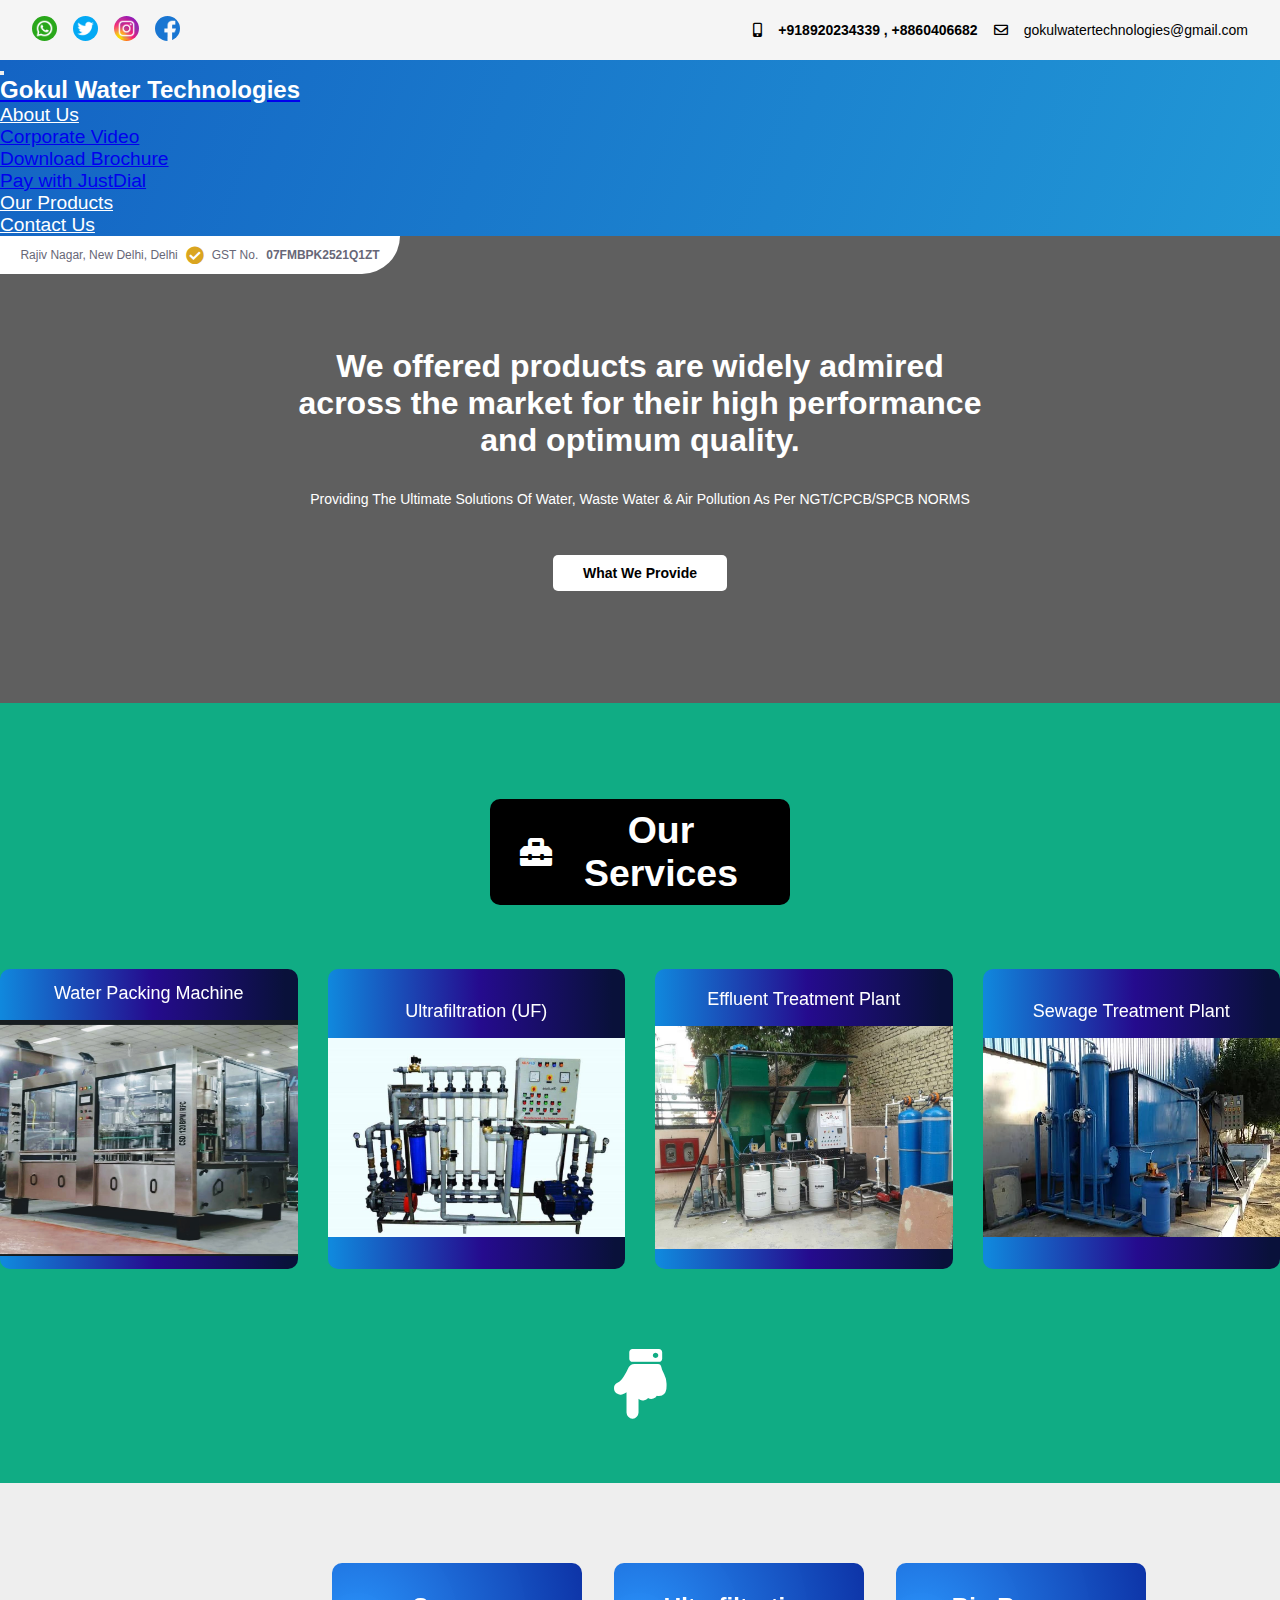
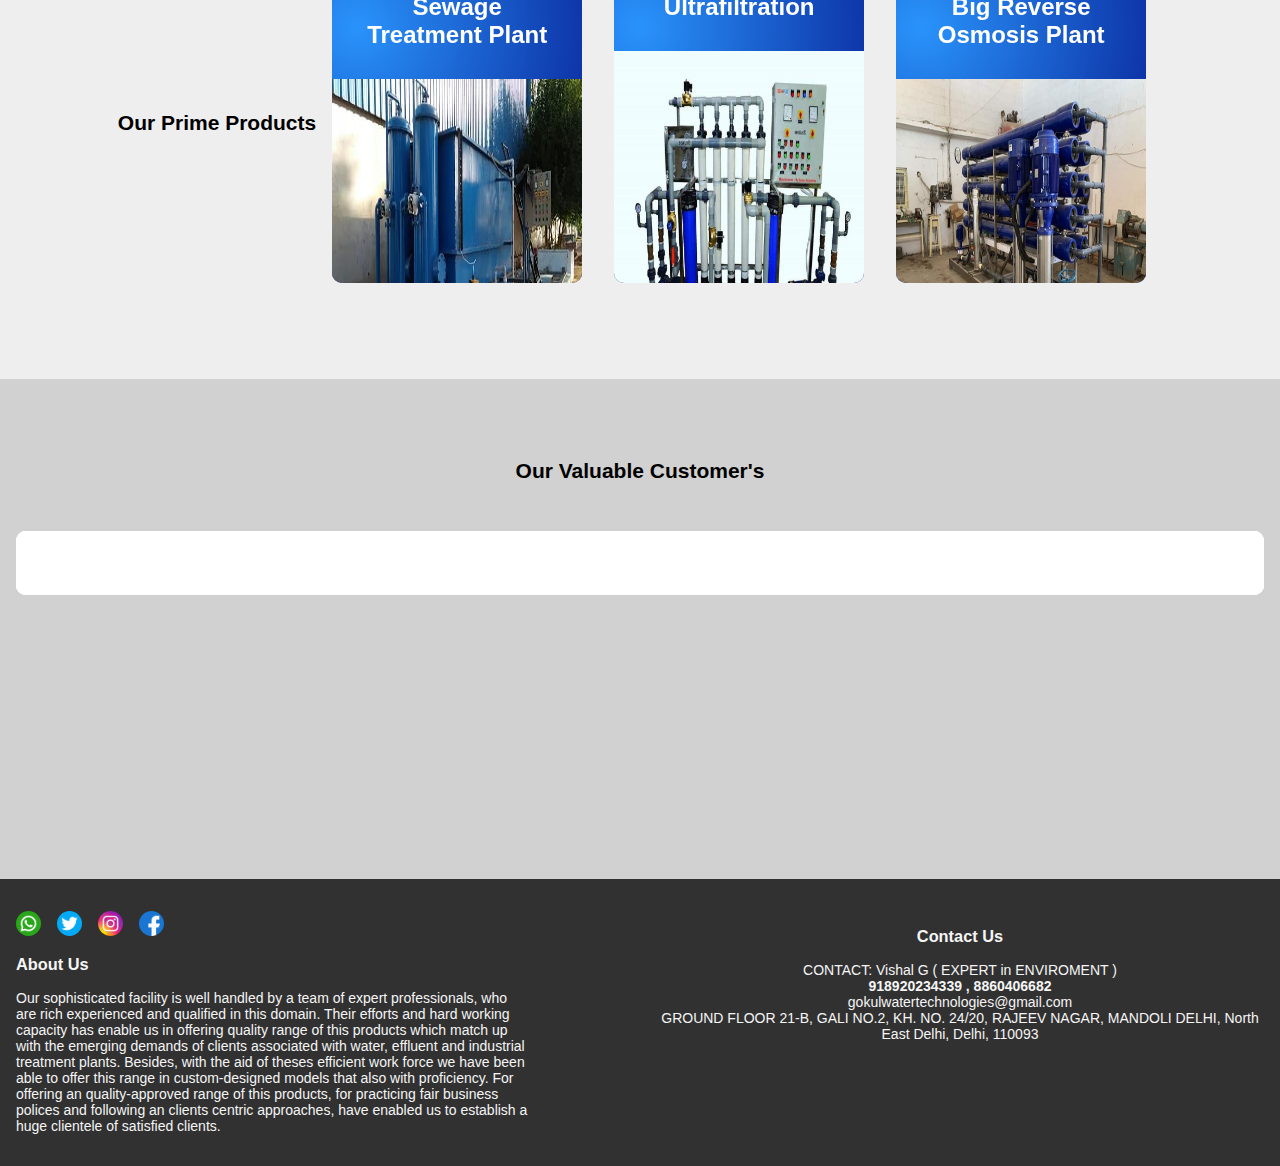
==== index.html @ 0e1e39be "aaa" ====
<!DOCTYPE html>
<html lang="en">

<head>
    <meta charset="UTF-8">
    <meta http-equiv="X-UA-Compatible" content="IE=edge">
    <meta name="viewport" content="width=device-width, initial-scale=1.0">
    <title>GokulWaterTechnologies</title>
    <link href="https://cdnjs.cloudflare.com/ajax/libs/font-awesome/5.13.0/css/all.min.css" rel="stylesheet">
    <!-- CSS only -->
    <link href="https://cdn.jsdelivr.net/npm/bootstrap@5.1.3/dist/css/bootstrap.min.css" rel="stylesheet" integrity="sha384-1BmE4kWBq78iYhFldvKuhfTAU6auU8tT94WrHftjDbrCEXSU1oBoqyl2QvZ6jIW3" crossorigin="anonymous">
    <!-- Link Swiper's CSS -->
    <link rel="stylesheet" href="https://unpkg.com/swiper/swiper-bundle.min.css" />

    <link rel="stylesheet" href="style.css">
    <!-- Demo styles -->
    <style>
        html,
        body {
            position: relative;
            height: 100%;
        }
        
        body {
            background: #eee;
            font-family: Helvetica Neue, Helvetica, Arial, sans-serif;
            font-size: 14px;
            color: #000;
            margin: 0;
            padding: 0;
        }
        
        .swiper {
            width: 100%;
            height: 100%;
        }
        
        .swiper-slide {
            text-align: center;
            font-size: 18px;
            background: #fff;
            /* Center slide text vertically */
            display: -webkit-box;
            display: -ms-flexbox;
            display: -webkit-flex;
            display: flex;
            -webkit-box-pack: center;
            -ms-flex-pack: center;
            -webkit-justify-content: center;
            justify-content: center;
            -webkit-box-align: center;
            -ms-flex-align: center;
            -webkit-align-items: center;
            align-items: center;
            border-radius: 10px;
            height: 20% !important;
        }
        
        .swiper-slide {
            display: flex;
            flex-direction: column;
            gap: 1rem;
            color: white;
            background-image: linear-gradient(89.4deg, rgba(16, 136, 221, 1) 1.2%, rgba(37, 11, 142, 1) 51.5%, rgba(9, 17, 58, 1) 95.7%) !important;
            height: 300px !important;
        }
        
        .swiper-slide {
            box-shadow: 0 0 20px black;
            padding: 2rem 0;
        }
        /* prime cards CSS */
        /* THE MAINCONTAINER HOLDS EVERYTHING */
        
        .maincontainer {
            position: relative;
            width: 250px;
            height: 320px;
            background: none;
            margin: 5rem 1rem;
        }
        /* THE CARD HOLDS THE FRONT AND BACK FACES */
        
        .thecard {
            position: absolute;
            top: 0;
            left: 0;
            width: 100%;
            height: 100%;
            border-radius: 10px;
            transform-style: preserve-3d;
            transition: all 0.8s ease;
        }
        /* THE PSUEDO CLASS CONTROLS THE FLIP ON MOUSEOVER AND MOUSEOUT */
        
        .thecard:hover {
            transform: rotateY(180deg);
        }
        /* THE FRONT FACE OF THE CARD, WHICH SHOWS BY DEFAULT */
        
        .thefront {
            position: absolute;
            top: 0;
            left: 0;
            width: 100%;
            height: 100%;
            border-radius: 10px;
            backface-visibility: hidden;
            overflow: hidden;
            background-image: radial-gradient(circle farthest-corner at 10% 20%, rgba(37, 145, 251, 0.98) 0.1%, rgba(0, 7, 128, 1) 99.8%);
            color: white;
        }
        /* THE BACK FACE OF THE CARD, WHICH SHOWS ON MOUSEOVER */
        
        .theback {
            position: absolute;
            top: 0;
            left: 0;
            width: 100%;
            height: 100%;
            border-radius: 10px;
            backface-visibility: hidden;
            overflow: hidden;
            background: black;
            color: white;
            text-align: center;
            transform: rotateY(180deg);
        }
        /*This block (starts here) is merely styling for the flip card, and is NOT an essential part of the flip code */
        
        .thefront h1,
        .theback h1 {
            font-family: 'zilla slab', sans-serif;
            padding: 30px;
            font-weight: bold;
            font-size: 24px;
            text-align: center;
        }
        
        .thefront p,
        .theback p {
            font-family: 'zilla slab', sans-serif;
            padding: 30px;
            font-weight: normal;
            font-size: 12px;
            text-align: center;
        }
        
        .theback p {
            padding: 0 10px;
        }
        /*This block (ends here) is merely styling for the flip card, and is NOT an essential part of the flip code */
        
        .thefront img {
            width: 100%;
            height: 100%;
        }
        /* Prime products section started */
        
        .prime-products {
            display: flex;
            align-items: center;
            justify-content: center;
        }
        
        .prime-title {
            margin: 2rem 0;
            text-align: center;
            font-weight: bold;
        }
        /* media queries started */
        
        @media(max-width:768px) {
            .maincontainer:nth-child(3) {
                display: none;
            }
        }
        
        @media(max-width:560px) {
            .maincontainer:nth-child(3) {
                display: unset;
            }
            .prime-products {
                flex-direction: column;
            }
            .maincontainer {
                margin: 1rem 0 !important;
            }
        }
        /* Prime products section end */
        /* clients section started */
        
        .clients {
            background-color: rgb(209, 209, 209);
            padding: 4rem 1rem;
            overflow-x: hidden;
            position:relative;
            height:500px !important;
        }
        
        .clients-heading {
            text-align: center;
            margin: 1rem 0;
        }
        
        .clients-img {
            height: 100% !important;
            width: 100% !important;
            background-image: none !important;
            box-shadow: unset;
            position:absolute;
        }
        /* clients section ended */
    </style>

</head>

<body>

    <section class="contact-us-section">


        <!-- social media area -->

        <div class="media-platform">
            <a href="https://wa.me/message/PNWFF75Y6M7HE1"><img src="assets/social media icons/whatsapp.png" alt="" srcset=""></i>
                <a href="#"><img src="assets/social media icons/twitter.png" alt="" srcset=""></i>
                    <a href="https://www.instagram.com/gokulwatertechnologies"><img src="assets/social media icons/instagram.png" alt="" srcset=""></i>
                        <a href="https://www.facebook.com/Gokulwatertechnologies-106810885209676"><img src="assets/social media icons/facebook.png" alt="" srcset=""></i>
                        </a>
        </div>
        <!-- this is the contact area -->

        <div class="contact-area">
            <i class="fas fa-mobile-alt"></i>
            <p class="tel"><b>+918920234339 , +8860406682</b></p>
            <i class="far fa-envelope"></i>
            <p class="email">gokulwatertechnologies@gmail.com</p>
        </div>

    </section>


    <header class="main-header">

        <nav class="navbar navbar-expand-lg navbar-light bg-light">
            <div class="container-fluid">
                <button class="navbar-toggler" type="button" data-bs-toggle="collapse" data-bs-target="#navbarNavDropdown" aria-controls="navbarNavDropdown" aria-expanded="false" aria-label="Toggle navigation">
                    <span class="navbar-toggler-icon"></span>
                </button>

                <div class="logo-side-left-top">

                    <a class="navbar-brand" href="#">
                        <h2 class="head-logo">Gokul Water Technologies</h2>
                    </a>

                </div>
                <div class="collapse navbar-collapse" id="navbarNavDropdown">
                    <ul class="navbar-nav">

                        <li class="nav-item dropdown">
                            <a class="nav-link dropdown-toggle" href="#" id="navbarDropdownMenuLink" role="button" data-bs-toggle="dropdown" aria-expanded="false">
                                About Us
                            </a>
                            <ul class="dropdown-menu" aria-labelledby="navbarDropdownMenuLink">
                                <li><a class="dropdown-item" href="#">Corporate Video</a></li>
                                <li><a class="dropdown-item" href="#">Download Brochure</a></li>
                                <li><a class="dropdown-item" href="#">Pay with JustDial</a></li>
                            </ul>
                        </li>

                        <li class="nav-item">
                            <a class="nav-link" href="products-catalogue.html">Our Products</a>
                        </li>
                        <li class="nav-item">
                            <a class="nav-link" href="contact-us-page.html">Contact Us</a>
                        </li>

                    </ul>
                </div>
            </div>
        </nav>
        <div class="line-design">
            <div class="gst-address">
                <p class="address-gst">Rajiv Nagar, New Delhi, Delhi</p>
                <p class="gst-no"><i class="fas fa-check-circle"></i> GST No. <b>07FMBPK2521Q1ZT</b></p>
            </div>
        </div>

    </header>

    <section class="hero">

        <div class="heading-area">
            <h2 class="heading">We offered products are widely admired across the market for their high performance and optimum quality.</h2>
            <p class="tagline">Providing The Ultimate Solutions Of Water, Waste Water & Air Pollution As Per NGT/CPCB/SPCB NORMS</p>

            <a href="#services" class="learn-more">What We Provide</a>
        </div>


    </section>

    <section id="services">
        <!-- Swiper -->
        <div class="hide-on-small swiper mySwiper large-d-size">
            <div class="swiper-heading-data">
                <i class="fas fa-toolbox"></i>
                <h3 class="swiper-heading">Our Services</h3>
            </div>
            <div class="swiper-wrapper">
                <div class="swiper-slide">
                    <p>Water Packing Machine</p>
                    <img src="assets/material-img/water-packing.jpeg" alt="" class="wallpaper">
                </div>
                <div class="swiper-slide slide-no-2">

                    <p>Ultrafiltration (UF)</p>
                    <img src="assets/material-img/UF.jpeg" alt="" class="wallpaper">
                </div>
                <div class="swiper-slide">
                    <p>Effluent Treatment Plant</p>
                    <img src="assets/material-img/ETP.jpeg" alt="" class="wallpaper">
                </div>
                <div class="swiper-slide">
                    <p>Sewage Treatment Plant</p>
                    <img src="assets/material-img/Sewage-plant.jpeg" alt="" class="wallpaper">
                </div>
                <div class="swiper-slide">
                    <p>Big Reverse Osmosis Plant</p>
                    <img src="assets/material-img/RO.jpeg" alt="" class="wallpaper">
                </div>

            </div>
            <div class="swiper-pagination"></div>


        </div>


        <!-- Swiper -->
        <div class="hide-on-big swiper mySwiper large-d-size">
            <div class="swiper-heading-data">
                <i class="fas fa-toolbox"></i>
                <h3 class="swiper-heading">Our Services</h3>
            </div>
            <div class="swiper-wrapper">
                <div class="swiper-slide">
                    <p>Water Packing Machine</p>
                    <img src="assets/material-img/water-packing.jpeg" alt="" class="wallpaper">
                </div>
                <div class="swiper-slide slide-no-2">

                    <p>Ultrafiltration (UF)</p>
                    <img src="assets/material-img/UF.jpeg" alt="" class="wallpaper">
                </div>
                <div class="swiper-slide">
                    <p>Effluent Treatment Plant</p>
                    <img src="assets/material-img/ETP.jpeg" alt="" class="wallpaper">
                </div>
                <div class="swiper-slide">
                    <p>Sewage Treatment Plant</p>
                    <img src="assets/material-img/Sewage-plant.jpeg" alt="" class="wallpaper">
                </div>
                <div class="swiper-slide">
                    <p>Big Reverse Osmosis Plant</p>
                    <img src="assets/material-img/RO.jpeg" alt="" class="wallpaper">

                </div>

            </div>
            <div class="swiper-pagination"></div>


        </div>


        <i id="down-hand" class="fas fa-hand-point-down"></i>



    </section>

    <section id="prime-section" class="prime-products">

        <h2 class="prime-title">Our Prime Products</h2>

        <div class="maincontainer">

            <div class="thecard">

                <div class="thefront">
                    <h1>Sewage Treatment Plant</h1>
                    <img src="assets/material-img/Sewage-plant.jpeg" alt="" srcset="">

                </div>

                <div class="theback">
                    <h1>Sewage Treatment Plant</h1>
                    <p>Sewage treatment is a type of wastewater treatment which aims to remove contaminants from sewage to produce an effluent that is suitable for discharge to the surrounding environment or an intended reuse application, thereby preventing
                        water pollution from raw sewage discharges.</p>
                </div>

            </div>
        </div>

        <!-- second card -->

        <div class="maincontainer">

            <div class="thecard">

                <div class="thefront">
                    <h1>Ultrafiltration</h1>
                    <img src="assets/material-img/UF.jpeg" alt="" srcset="">

                </div>

                <div class="theback">
                    <h1>Ultrafiltration</h1>
                    <p>Ultrafiltration is one membrane filtration process that serves as a barrier to separate harmful bacteria, viruses, and other contaminants from clean water.</p>
                </div>

            </div>
        </div>

        <!-- third card -->

        <div class="maincontainer">

            <div class="thecard">

                <div class="thefront">
                    <h1>Big Reverse Osmosis Plant</h1>
                    <img src="assets/material-img/RO.jpeg" alt="" srcset="">

                </div>

                <div class="theback">

                    <h1>Big Reverse Osmosis Plant</h1>
                    <p>Reverse Osmosis is a particular filtration process which utilizes a semipermeable, porous membrane which only enables clear water to move through it, removing the impurities and large molecules.
                    </p>
                </div>

            </div>
        </div>

    </section>



    <section class="clients">
        <h2 class="clients-heading">Our Valuable Customer's</h2>

        <!-- Swiper -->
        <div class="client-slides mySwiper">
            <div class="swiper-wrapper clients-wrapper">

                <img src="clients-section-img/origin-client-2.png" alt="" class="swiper-slide clients-img">
                <img src="clients-section-img/origin-client-3.webp" alt="" class="swiper-slide clients-img">
                <img src="clients-section-img/origin-client-1.jpg" alt="" class="swiper-slide clients-img">
                <img src="clients-section-img/origin-client-4.png" alt="" class="swiper-slide clients-img">
                <img src="clients-section-img/origin-client-5.png" alt="" class="swiper-slide clients-img">
            </div>
            <div class="swiper-pagination"></div>
        </div>

    </section>

    <section class="footer">
        <div class="about-us-footer">

            <!-- social media area -->

            <div class="media-platform bottom-media-platform">
                <a href="#"><img src="assets/social media icons/whatsapp.png" alt="" srcset=""></i>
                    <a href="#"><img src="assets/social media icons/twitter.png" alt="" srcset=""></i>
                        <a href="#"><img src="assets/social media icons/instagram.png" alt="" srcset=""></i>
                            <a href="#"><img src="assets/social media icons/facebook.png" alt="" srcset=""></i>
                            </a>
            </div>
            <h3 class="about-bottom-title">About Us</h3>
            <p class="about-us-bottom">
                Our sophisticated facility is well handled by a team of expert professionals, who are rich experienced and qualified in this domain. Their efforts and hard working capacity has enable us in offering quality range of this products which match up with the
                emerging demands of clients associated with water, effluent and industrial treatment plants. Besides, with the aid of theses efficient work force we have been able to offer this range in custom-designed models that also with proficiency.
                For offering an quality-approved range of this products, for practicing fair business polices and following an clients centric approaches, have enabled us to establish a huge clientele of satisfied clients.
            </p>
        </div>

        <div class="contact-us-footer">

            <h3 class="contact-bottom-title">Contact Us</h3>
            <p>CONTACT: Vishal G ( EXPERT in ENVIROMENT )</p>
            <p><b>918920234339 , 8860406682</b></p>
            <p>gokulwatertechnologies@gmail.com</p>
            <p>GROUND FLOOR 21-B, GALI NO.2, KH. NO. 24/20, RAJEEV
                NAGAR, MANDOLI DELHI, North East Delhi, Delhi, 110093</p>
        </div>
    </section>

    <!-- Swiper JS -->
    <script src="https://unpkg.com/swiper/swiper-bundle.min.js"></script>


    <!-- Initialize Swiper -->
    <script>
        var swiper = new Swiper(".swiper", {
            slidesPerView: 4,
            spaceBetween: 30,
            freeMode: true,
            pagination: {
                el: ".swiper-pagination",
                clickable: false,
            },
        });
    </script>

    <script>
        var swiper = new Swiper(".hide-on-big", {
            slidesPerView: 2,
            spaceBetween: 30,
            freeMode: true,
            pagination: {
                el: ".swiper-pagination",
                clickable: false,
            },
        });
    </script>

    <!-- Initialize Swiper -->
    <script>
        var swiper = new Swiper(".client-slides", {
            slidesPerView: 3,
            spaceBetween: 30,
            autoplay: {
                delay: 2500,
                disableOnInteraction: false,
            },
            freeMode: true,
            pagination: {
                el: ".swiper-pagination",
                clickable: true,
            },
        });
    </script>

    <!-- JavaScript Bundle with Popper -->
    
    <script src="https://cdn.jsdelivr.net/npm/bootstrap@5.1.3/dist/js/bootstrap.bundle.min.js" integrity="sha384-ka7Sk0Gln4gmtz2MlQnikT1wXgYsOg+OMhuP+IlRH9sENBO0LRn5q+8nbTov4+1p" crossorigin="anonymous">
    </script>

<script src="//code.tidio.co/8vbudxd8siwfunxlem0ukpvy9tqtyxr3.js" async></script>

<script src="main.js"></script>

<script src="client-side.js"></script>
</body>

</html>
---- style.css ----
* {
        margin: 0;
        padding: 0;
        box-sizing: border-box;
    }
    
    .navbar {
        background-image: linear-gradient(111.5deg, rgba(20, 100, 196, 1) 0.4%, rgba(33, 152, 214, 1) 100.2%);
        background-image: linear-gradient(111.5deg, rgba(20, 100, 196, 1) 0.4%, rgba(33, 152, 214, 1) 100.2%);
    }
    
    .main-header {
        position: relative;
    }
    /* contact section started */
    
    .contact-us-section {
        display: flex;
        justify-content: space-between;
        align-items: center;
        padding: 1rem 2rem;
        background-color: whitesmoke;
    }
    
    .contact-area {
        display: flex;
        align-items: center;
        gap: 1rem;
    }
    
    .media-platform {
        display: flex;
        gap: 1rem;
    }
    
    .media-platform a img {
        height: 25px;
        border-radius: 50%;
    }
    
    .tel,
    .email {
        margin-bottom: 0;
    }
    
    @media (max-width:768px) {
        .contact-area {
            display: none;
        }
        .contact-us-section {
            justify-content: center;
        }
    }
    /* contact section ended */
    /* header section started */
    
    .navbar-collapse {
        justify-content: flex-end;
    }
    
    .nav-item a {
        font-size: 1.2rem;
    }
    
    .nav-link {
        color: white !important;
    }
    
    .nav-link:hover {
        border-bottom: 2px solid white;
    }
    
    .gst-address {
        display: flex;
        gap: 0.5rem;
        justify-content: center;
        align-items: center;
    }
    
    p {
        margin-bottom: 0;
    }
    
    .navbar {
        background-color: #fff !important;
    }
    
    .gst-address p {
        font-size: 12px;
        color: #676777;
        padding: 10px 0;
    }
    
    .head-logo {
        font-size: 1.3rem !important;
    }
    
    .fa-check-circle {
        color: goldenrod;
        font-size: large;
    }
    
    .gst-no {
        display: flex;
        align-items: center;
        gap: .5rem;
    }
    
    .line-design {
        background-color: white;
        /* padding: 1rem 0; */
        width: 400px;
        position: absolute;
        border-bottom-right-radius: 4rem;
    }
    
    .logo-side-left-top {
        display: flex;
        align-items: center;
    }
    
    .head-logo {
        margin-bottom: 0;
        font-family: Impact, Haettenschweiler, 'Arial Narrow Bold', sans-serif;
        color: white;
    }
    
    @media (min-width:425px) {
        .head-logo {
            font-size: 1.5rem !important;
        }
    }
    
    @media (max-width:991px) {
        .container-fluid {
            flex-direction: row-reverse;
        }
    }
    
    @media(max-width:425px) {
        .line-design {
            width: 100%;
            border-radius: unset;
        }
    }

    .swiper-slide{

        box-shadow: unset !important;
    }


    /* header section ended */
    /* section hero started */
    
    .hero {
        background: url(assets/background-img/background-hero.jpg), rgba(0, 0, 0, 0.6);
        /* height: 90vh; */
        background-size: cover;
        padding-bottom: 7rem;
        background-blend-mode: darken;
    }
    
    .learn-more {
        padding: 10px 30px;
        background-color: white;
        text-decoration: none;
        color: black;
        font-weight: bold;
        border-radius: 5px;
    }
    
    .learn-more:hover {
        transform: scale(1.1);
        transition: .3s;
    }
    
    .tagline {
        margin-bottom: 1rem;
    }
    
    .swiper-pagination-bullets {
        display: none;
    }
    
    .heading-area {
        text-align: center;
        color: white;
        display: block;
        margin: 0 auto;
        padding-top: 5rem;
        padding-right: 2rem;
        padding-left: 2rem;
        display: flex;
        flex-direction: column;
        gap: 2rem;
        align-items: center;
    }
    
    .heading {
        font-size: xx-large;
    }
    
    .swiper-heading-data {
        text-align: center;
        margin: 2.5rem 0;
        /* text-transform: uppercase; */
        font-size: xx-large;
        background-color: black;
        color: white;
        display: block;
        margin: 2em auto;
        padding: 10px 30px;
        width: 300px;
        border-radius: 10px;
        display: flex;
        align-items: center;
        gap: 10px;
        justify-content: center;
    }
    
    h3 {
        margin-bottom: 0;
    }
    
    .swiper-slide img {
        height: 100%;
        width: 100%;
    }
    
    .fa-hand-point-down {
        font-size: 70px;
        display: block;
        margin: 3rem 0;
        text-align: center;
        animation: blow-down 2s infinite;
        color: white;
    }
    
    @keyframes blow-down {
        0% {
            opacity: 0;
        }
        40% {
            transform: translateY(1rem);
            opacity: 1;
        }
    }
    
    #services {
        /* background-image: linear-gradient(109.6deg, rgba(255, 174, 0, 1) 11.2%, rgba(255, 0, 0, 1) 100.2%); */
        /* background-color: rgb(37, 37, 255); */
        background-color: #10ac84;
        padding-bottom: 1rem;
        position: relative;
    }
    
    .swiper-free-mode {
        padding: 2rem 0;
    }
    
    .contact-bottom-title {
        margin-bottom: 1rem;
    }
    
    .prime-products {
        margin-bottom: 1rem;
    }
    
    @media (min-width:880px) {
        .heading {
            width: 700px;
            padding-top: 2rem;
        }
    }
    
    @media (max-width:880px) {
        .items-slides {
            height: 200px !important;
        }
    }
    
    @media (max-width:700px) {
        .items-slides p {
            font-size: 15px !important;
        }
    }
    
    @media (max-width:645px) {
        .hide-on-small {
            display: none;
        }
        .swiper-heading-data {
            margin: 1.5em auto;
        }
    }
    
    @media (min-width:646px) {
        .hide-on-big {
            display: none;
        }
    }
    /* section hero ended */
    /* footer section started */
    
    .footer {
        padding: 2rem 0;
        background-color: rgb(49, 49, 49);
        display: grid;
        grid-template-columns: 1fr 1fr;
        color: whitesmoke;
    }
    
    .bottom-media-platform {
        margin-left: 1rem;
    }
    
    .about-us-bottom,
    .about-bottom-title {
        width: 80%;
        margin-top: 1rem;
        margin-left: 1rem;
    }
    
    .contact-us-footer {
        text-align: center;
        padding: 1rem;
    }
    
    h3 {
        margin-bottom: 0;
    }
    
    @media (max-width:770px) {
        .about-bottom-title,
        .about-us-bottom {
            margin-left: 0;
            padding: 0 2rem;
        }
    }
    
    @media (max-width:850px) {
        .footer {
            display: flex;
            flex-direction: column;
        }
        .about-us-bottom {
            width: 100%;
        }
    }
    /* footer section ended */
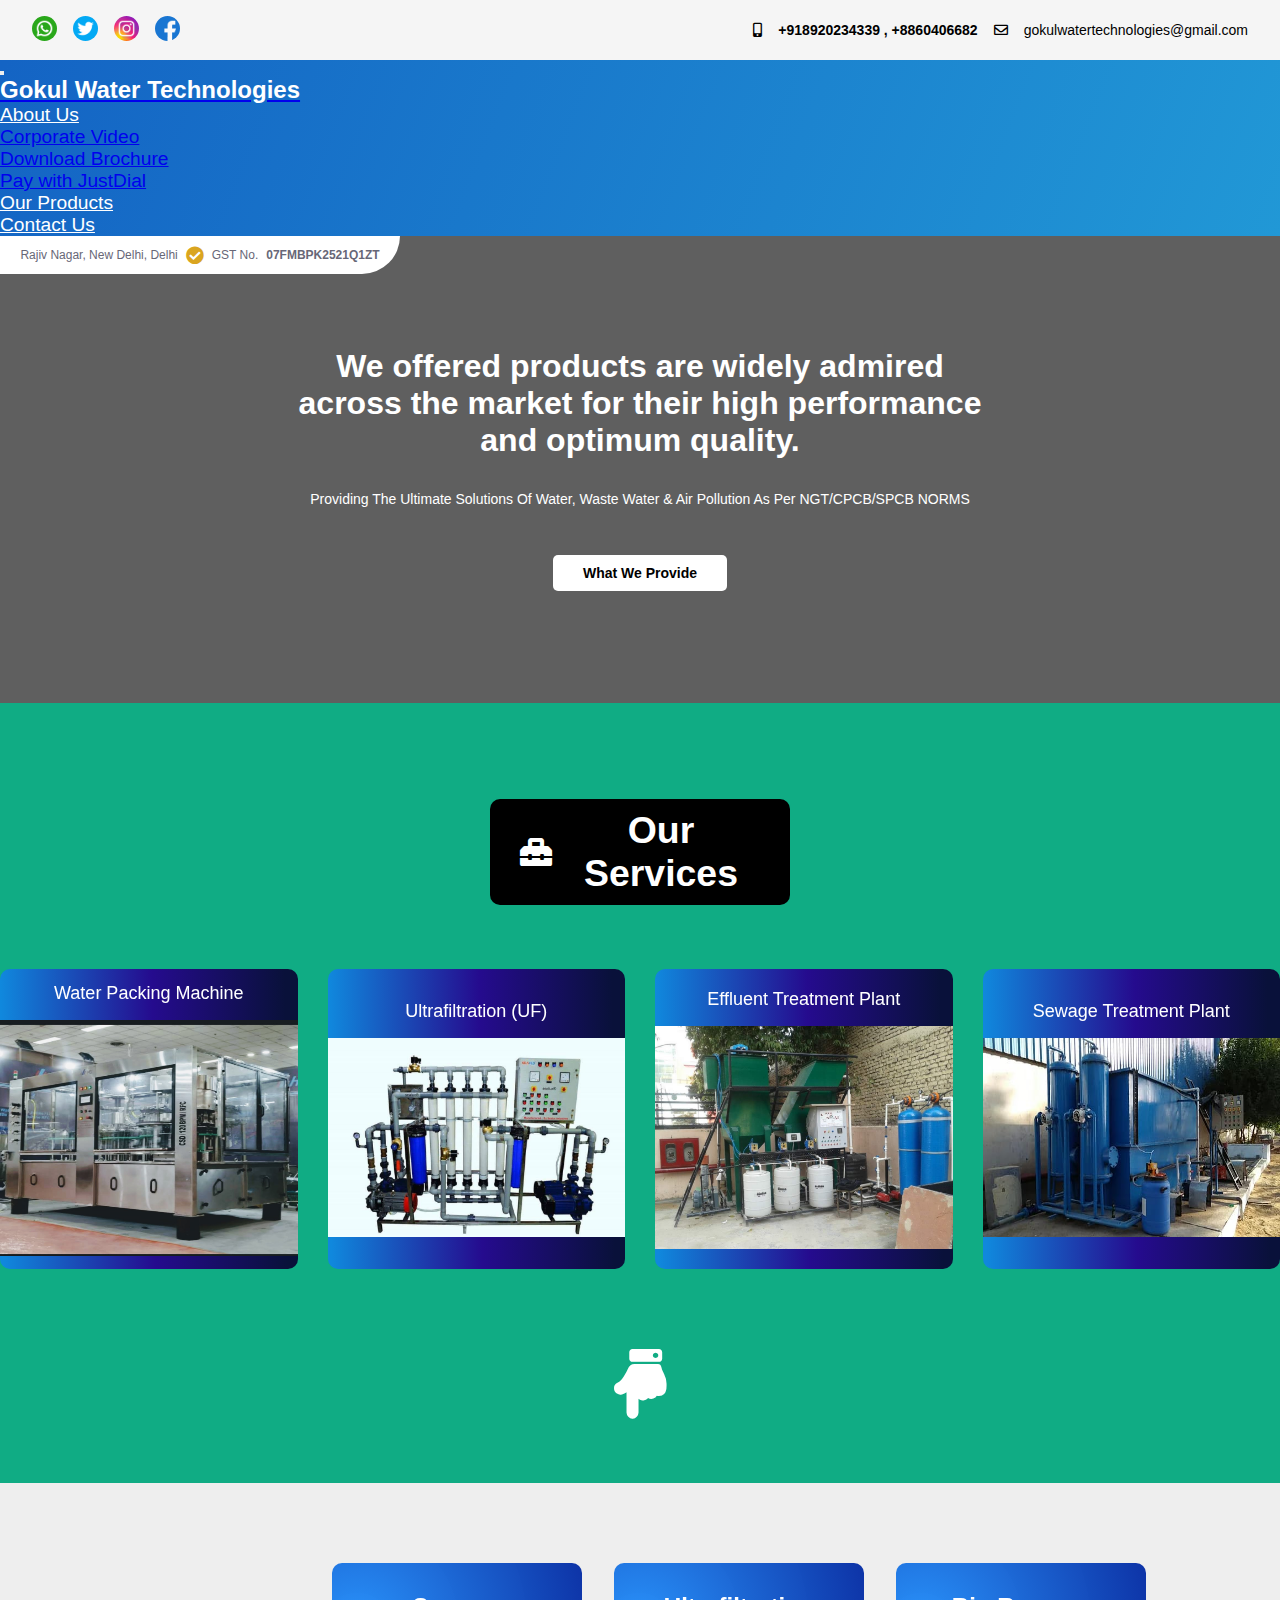
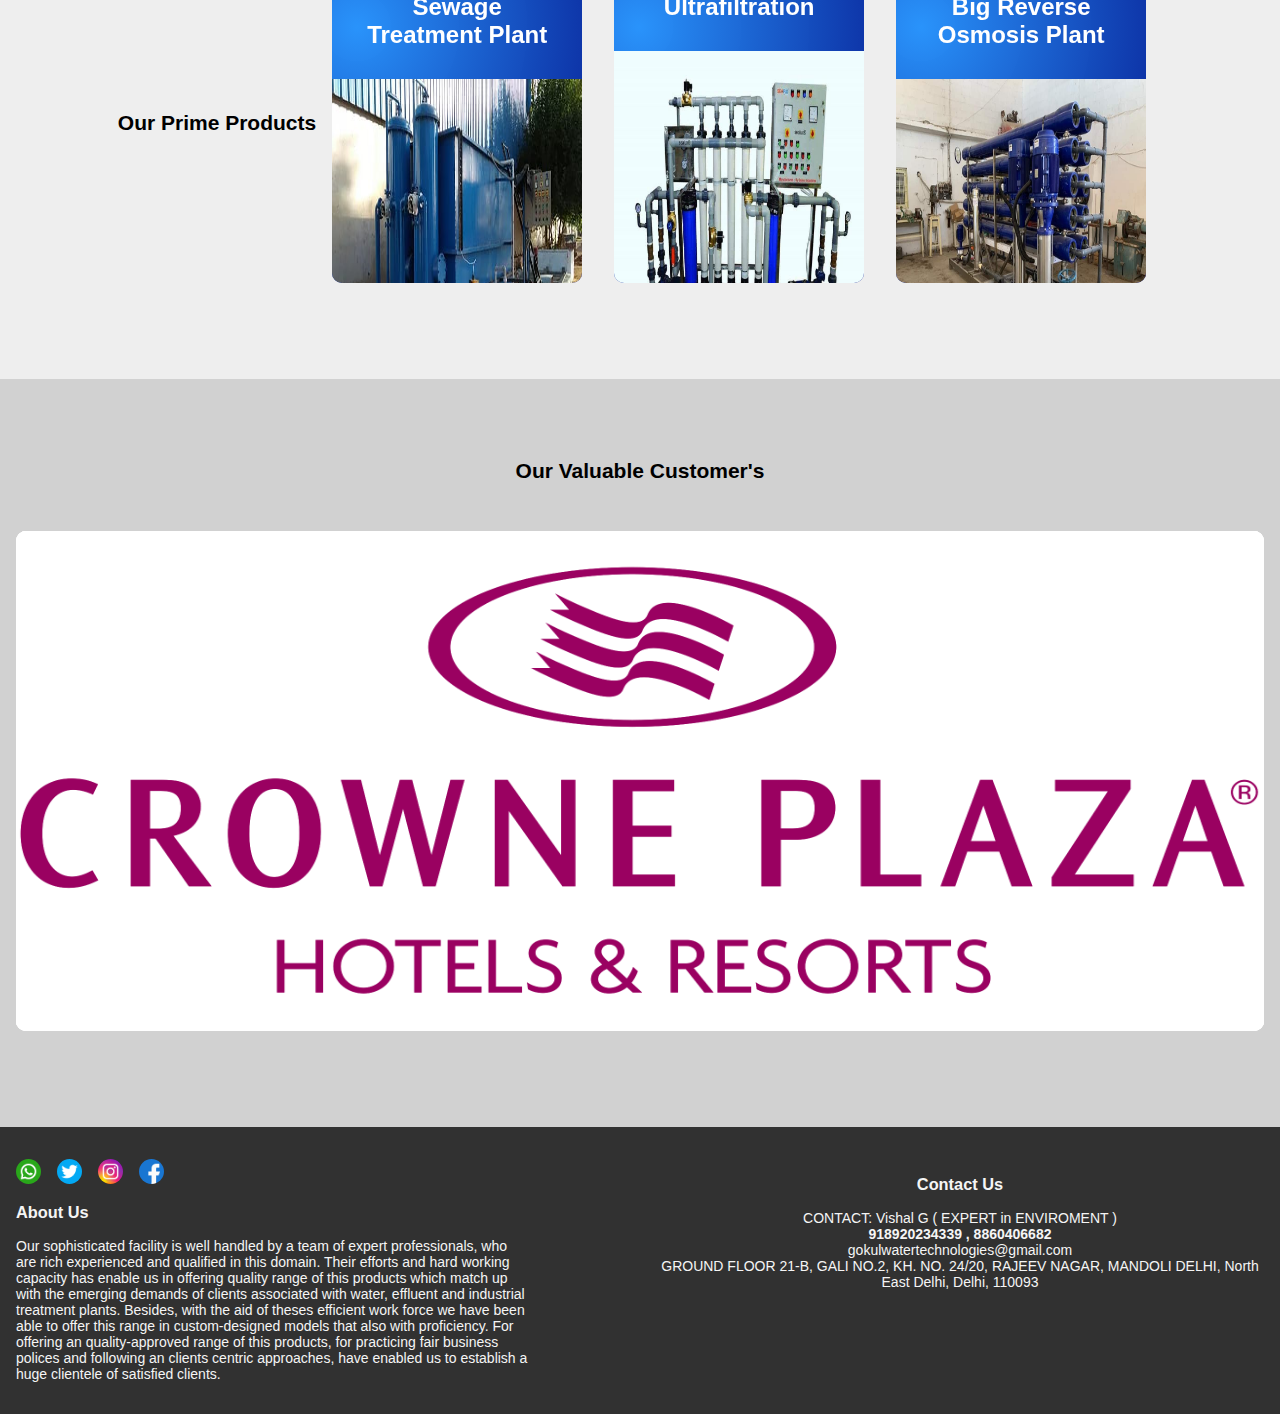
==== commit 96d4e6d1: "aa" ====
--- a/index.html
+++ b/index.html
@@ -195,7 +195,6 @@
             padding: 4rem 1rem;
             overflow-x: hidden;
             position:relative;
-            height:500px !important;
         }
         
         .clients-heading {
@@ -209,6 +208,10 @@
             background-image: none !important;
             box-shadow: unset;
             position:absolute;
+        }
+        
+        .clients-wrapper{
+            height:500px !important;
         }
         /* clients section ended */
     </style>
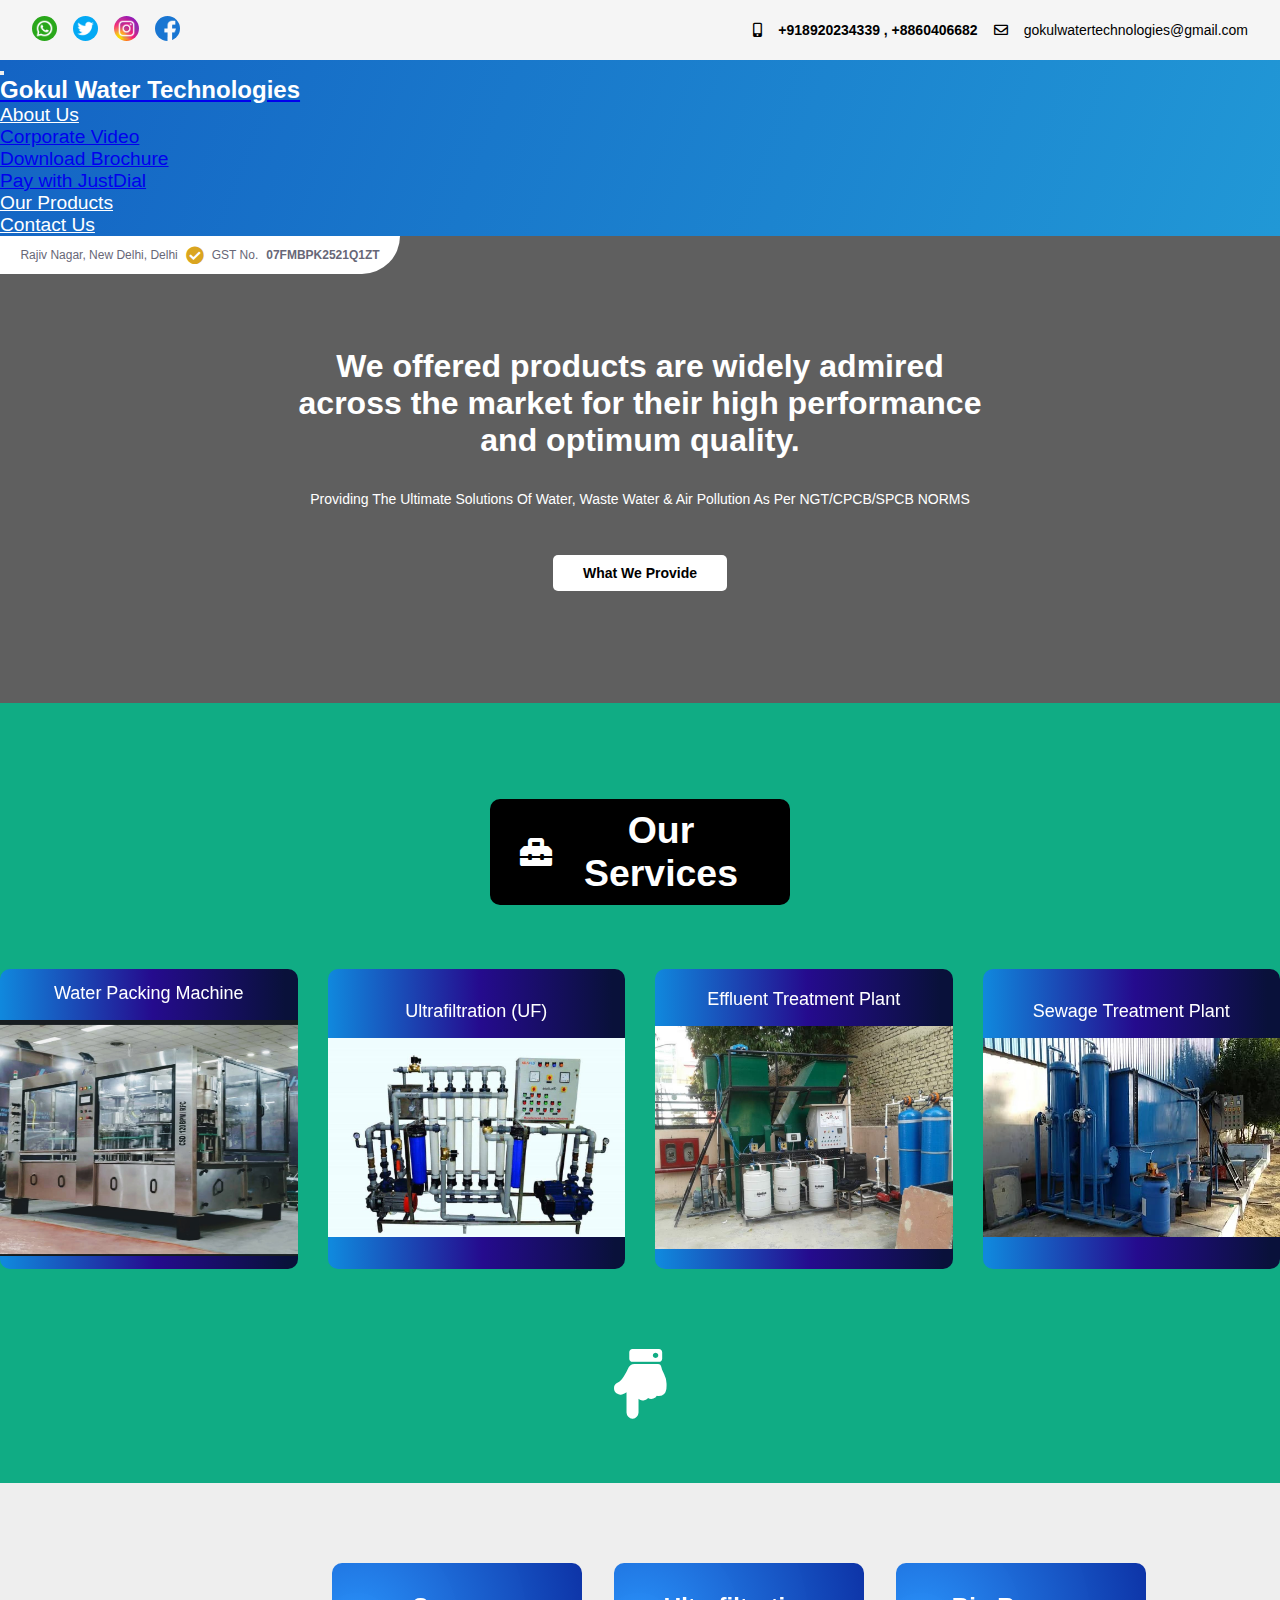
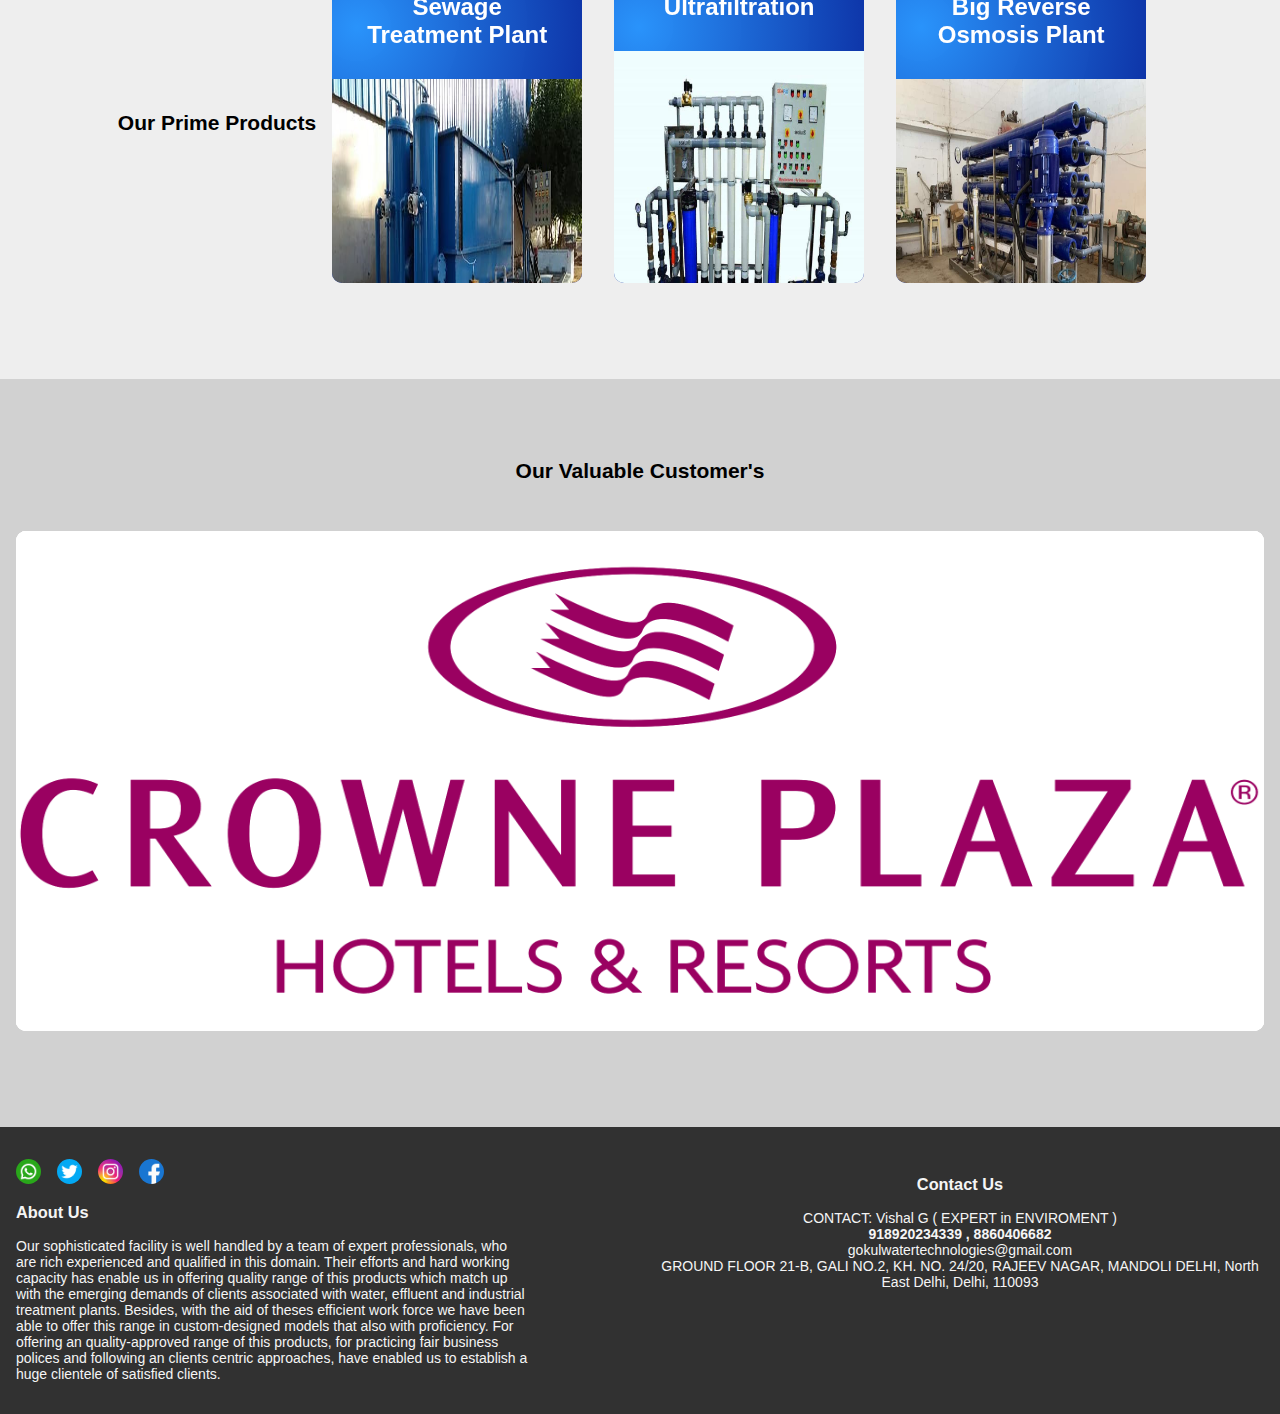
==== commit 0afeb797: "dasdadasd" ====
--- a/index.html
+++ b/index.html
@@ -194,7 +194,7 @@
             background-color: rgb(209, 209, 209);
             padding: 4rem 1rem;
             overflow-x: hidden;
-            position:relative;
+            
         }
         
         .clients-heading {
@@ -212,6 +212,7 @@
         
         .clients-wrapper{
             height:500px !important;
+            position:relative;
         }
         /* clients section ended */
     </style>
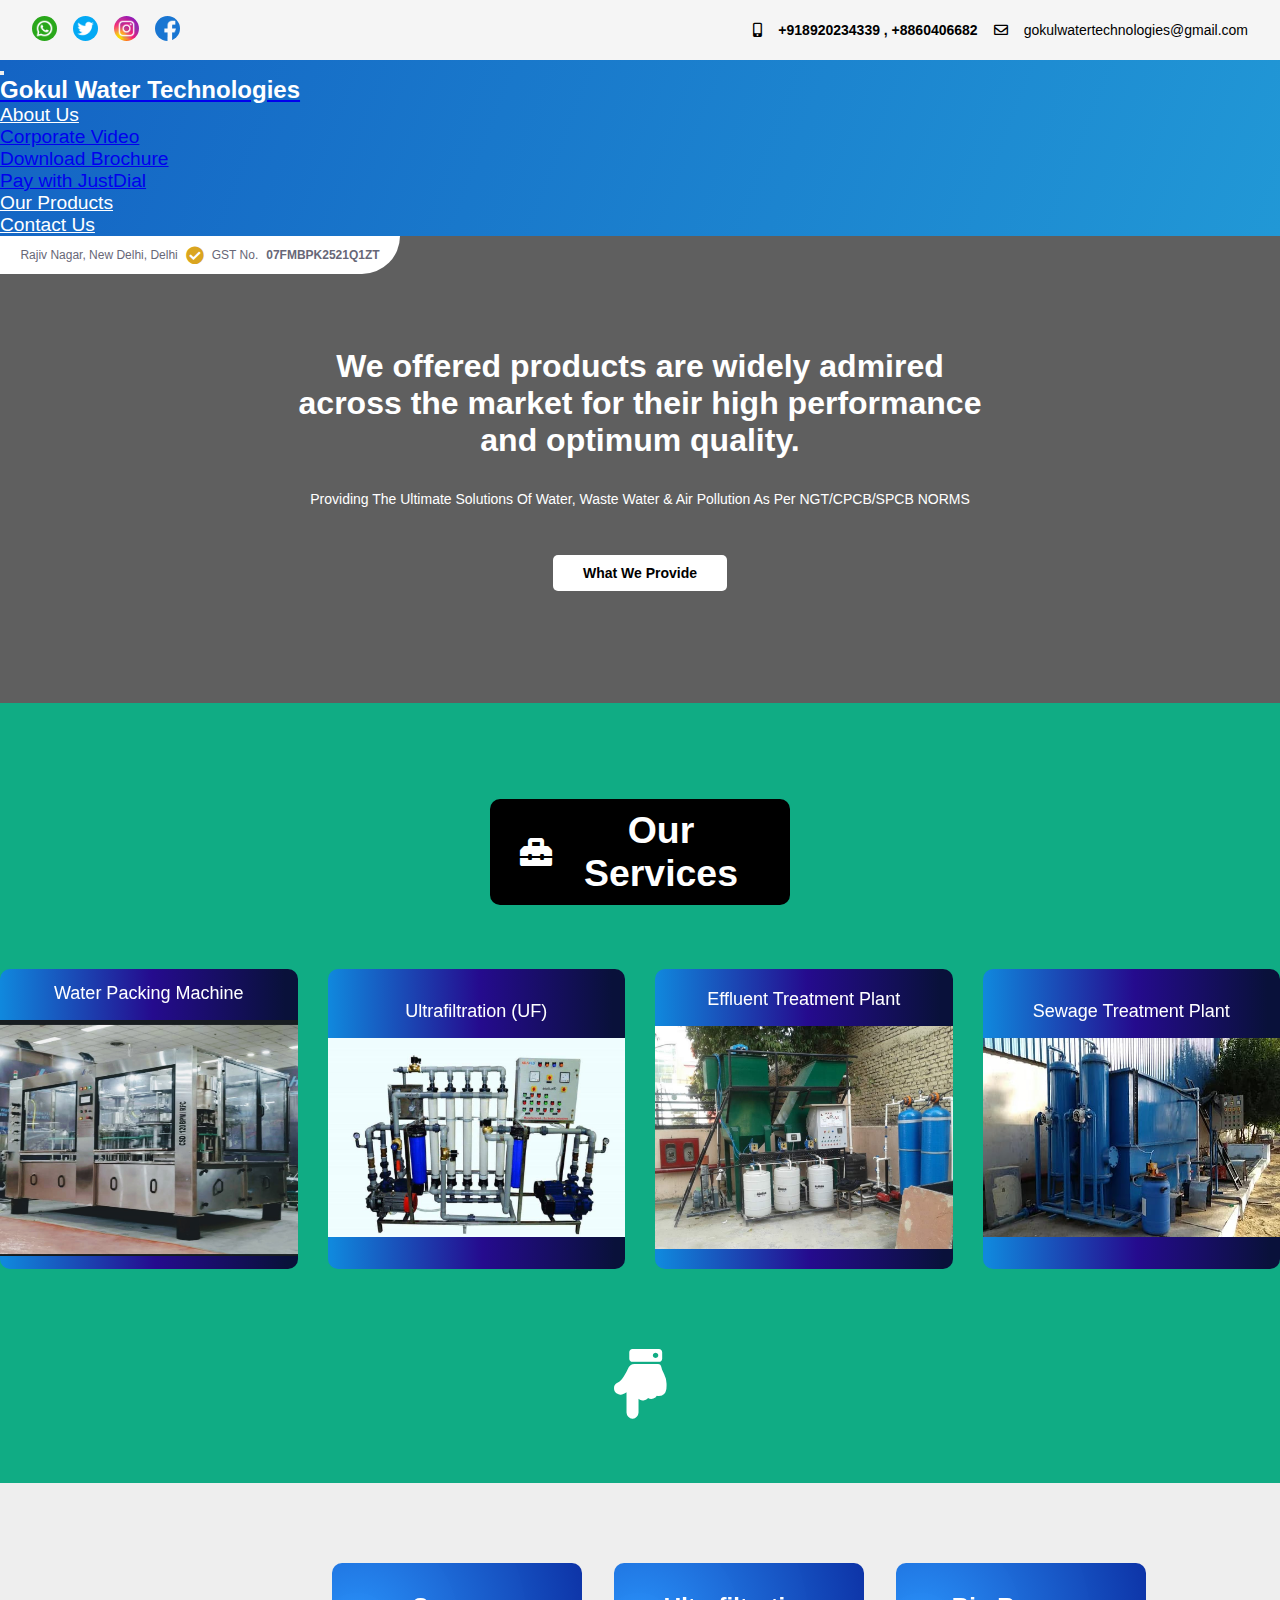
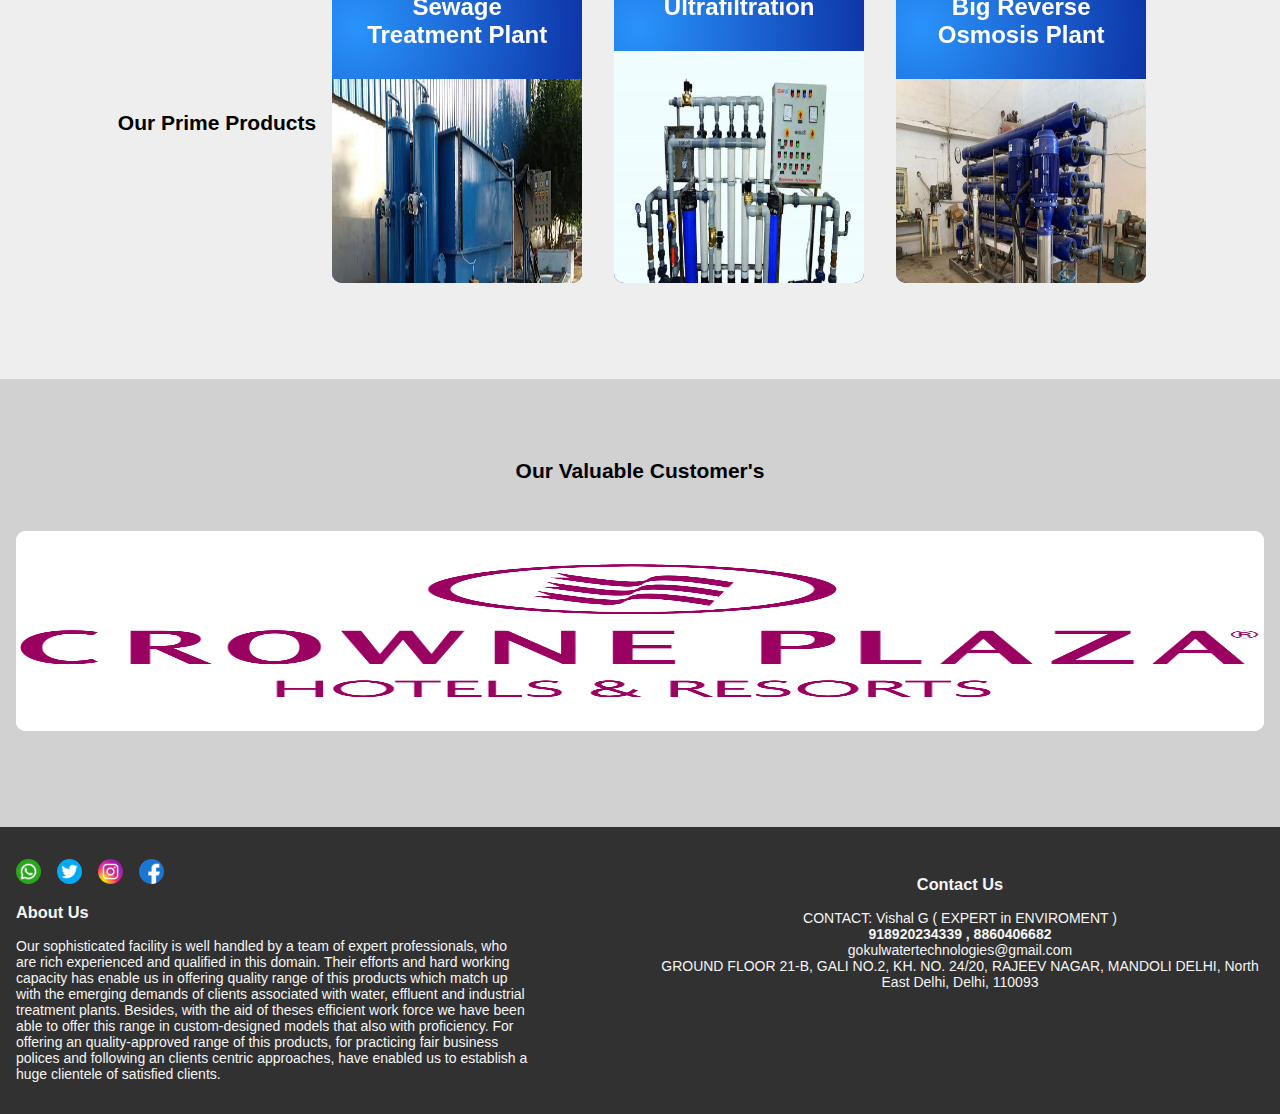
==== commit 8b3d76ac: "dsafsdfsdf" ====
--- a/index.html
+++ b/index.html
@@ -211,7 +211,7 @@
         }
         
         .clients-wrapper{
-            height:500px !important;
+            height:200px !important;
             position:relative;
         }
         /* clients section ended */
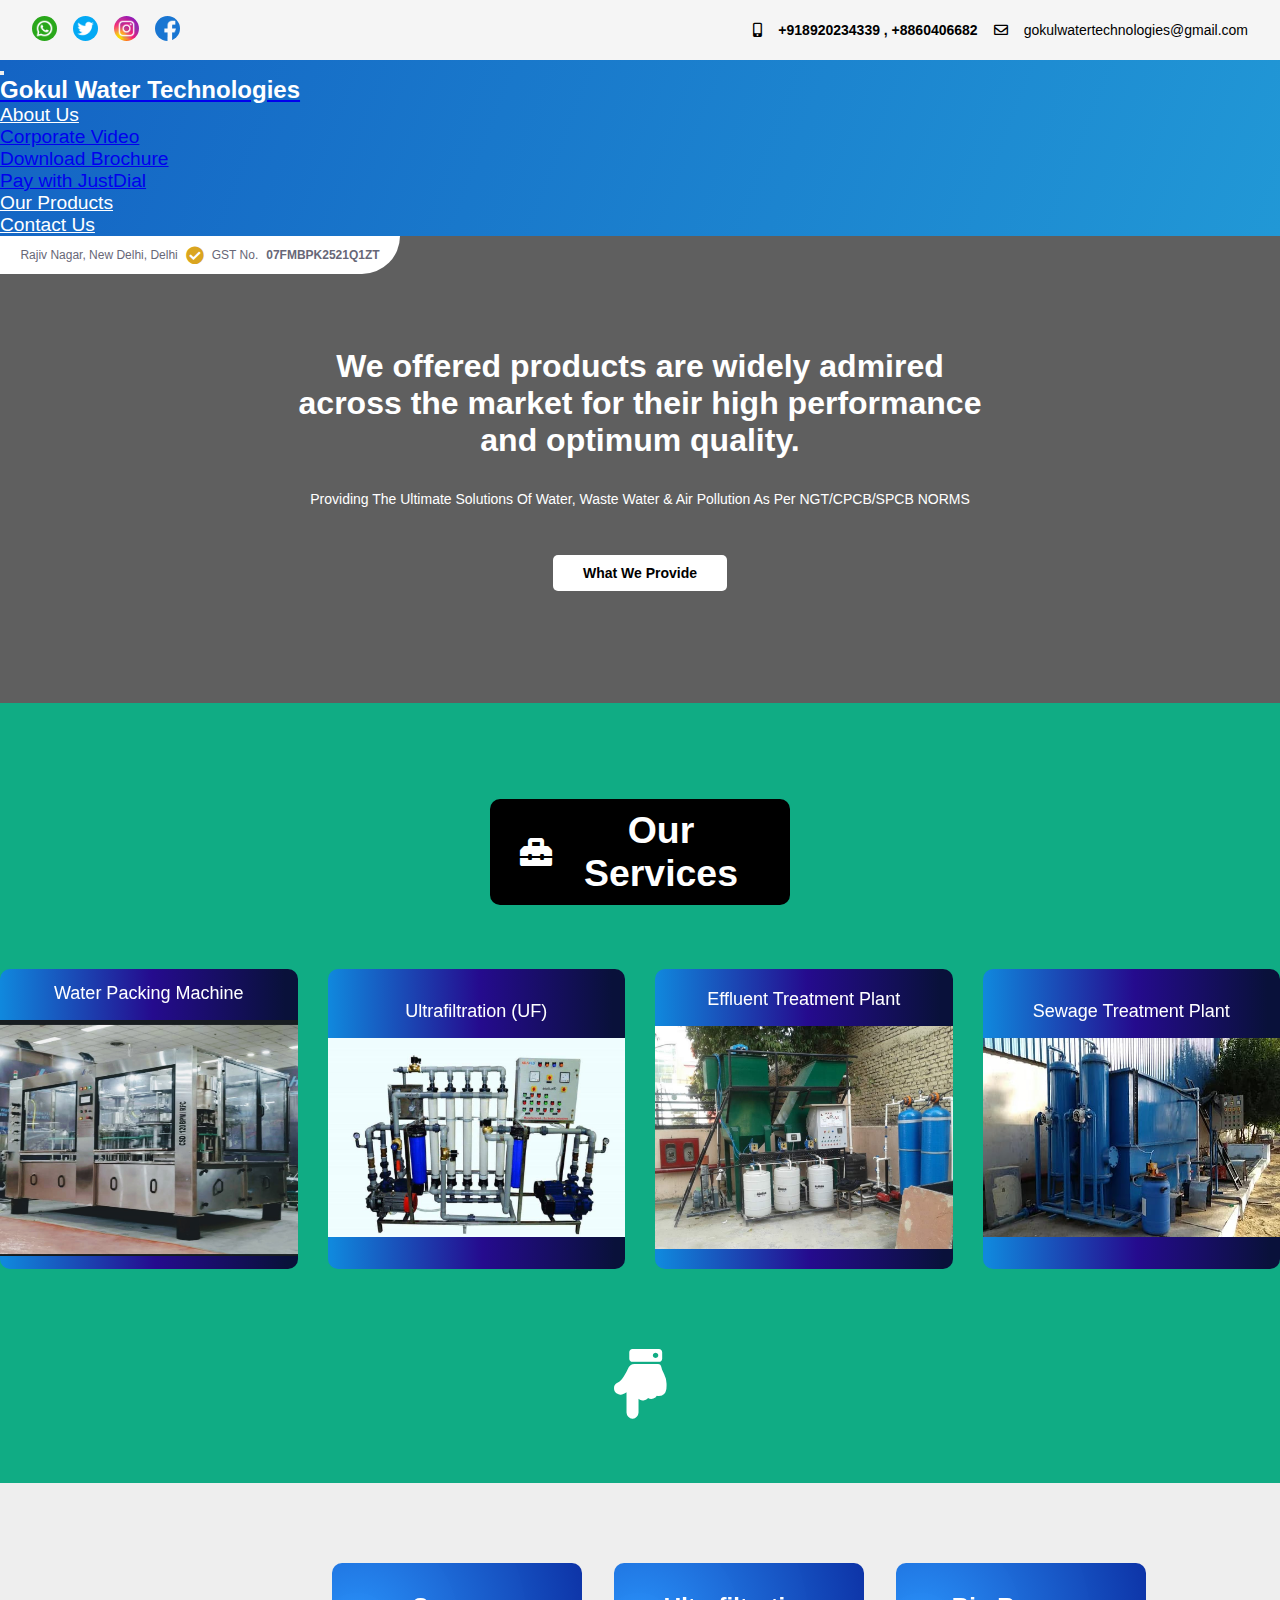
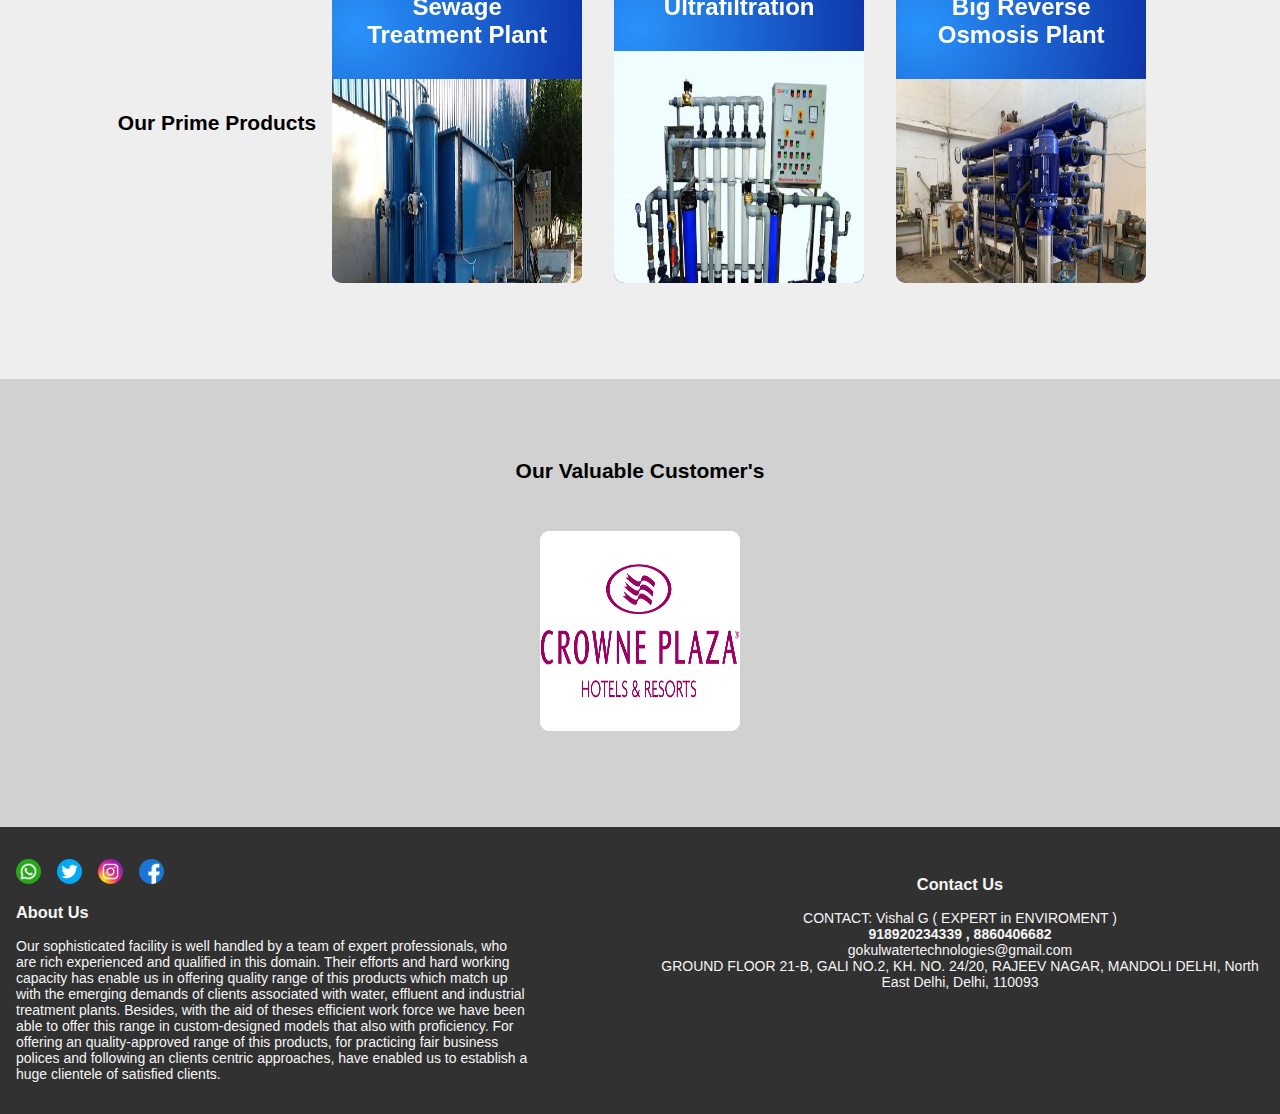
==== commit 791f58a3: "jgjhgjhgjghhgj" ====
--- a/index.html
+++ b/index.html
@@ -212,6 +212,7 @@
         
         .clients-wrapper{
             height:200px !important;
+            width:200px !important;
             position:relative;
         }
         /* clients section ended */
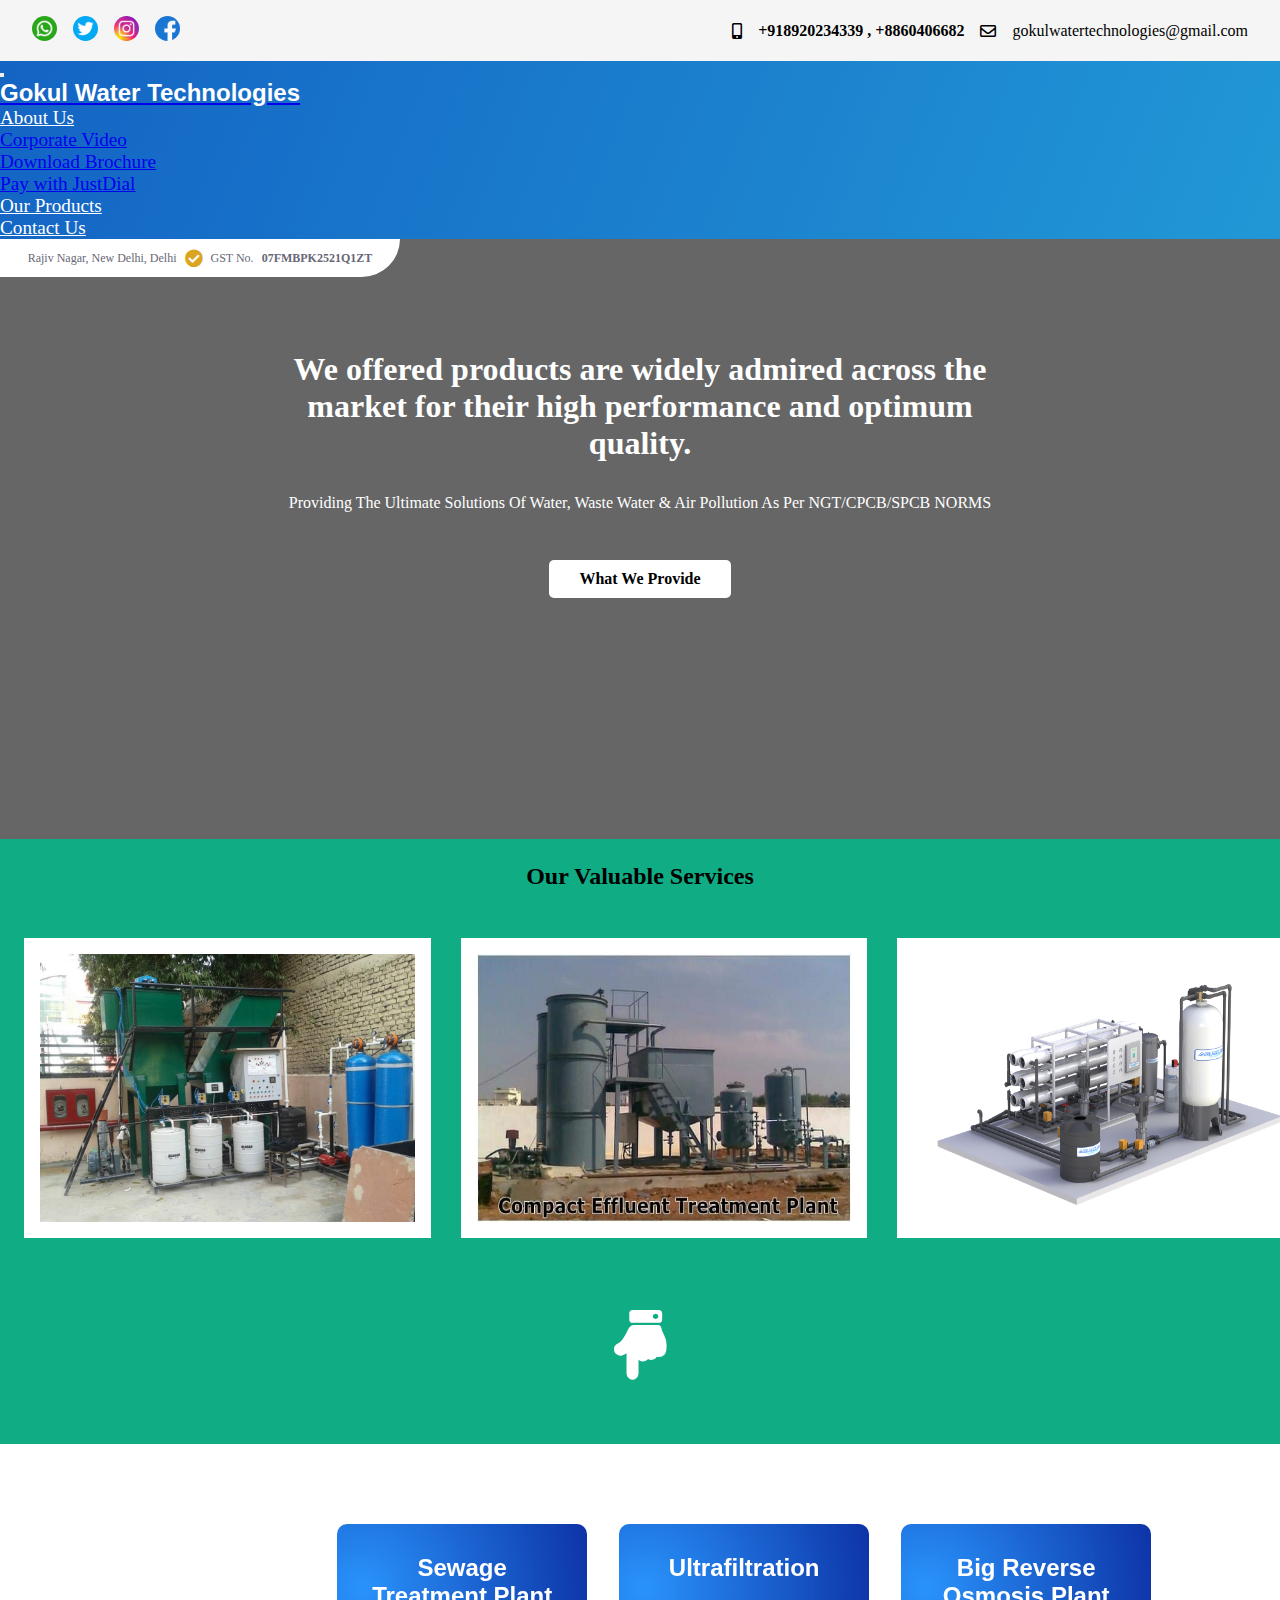
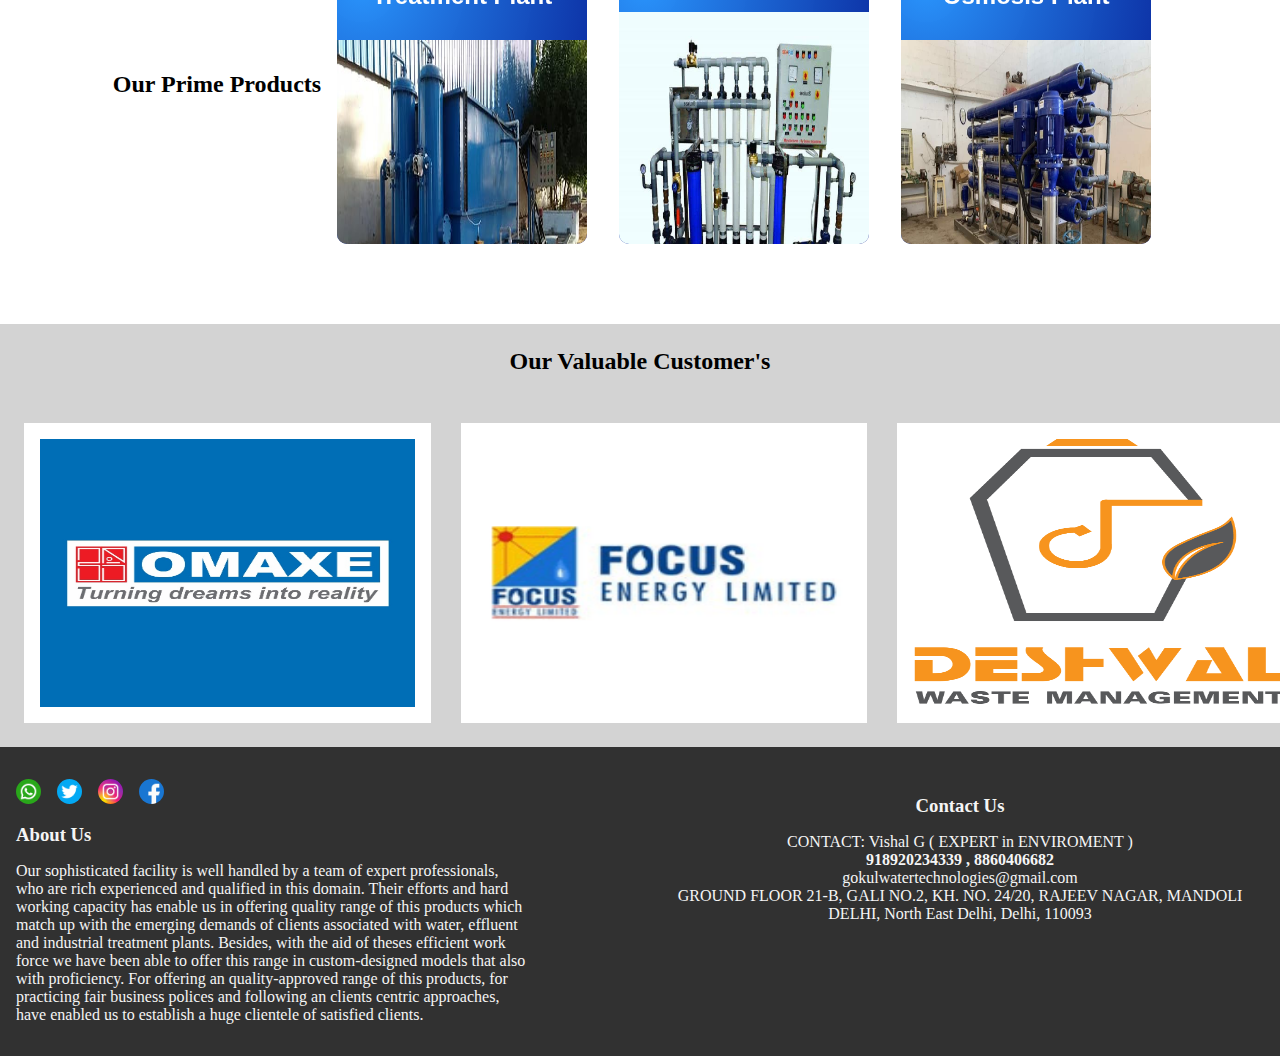
==== commit dfb13098: "many changes have made" ====
--- a/index.html
+++ b/index.html
@@ -8,70 +8,18 @@
     <title>GokulWaterTechnologies</title>
     <link href="https://cdnjs.cloudflare.com/ajax/libs/font-awesome/5.13.0/css/all.min.css" rel="stylesheet">
     <!-- CSS only -->
-    <link href="https://cdn.jsdelivr.net/npm/bootstrap@5.1.3/dist/css/bootstrap.min.css" rel="stylesheet" integrity="sha384-1BmE4kWBq78iYhFldvKuhfTAU6auU8tT94WrHftjDbrCEXSU1oBoqyl2QvZ6jIW3" crossorigin="anonymous">
+    <link href="https://cdn.jsdelivr.net/npm/bootstrap@5.1.3/dist/css/bootstrap.min.css" rel="stylesheet"
+        integrity="sha384-1BmE4kWBq78iYhFldvKuhfTAU6auU8tT94WrHftjDbrCEXSU1oBoqyl2QvZ6jIW3" crossorigin="anonymous">
     <!-- Link Swiper's CSS -->
     <link rel="stylesheet" href="https://unpkg.com/swiper/swiper-bundle.min.css" />
 
     <link rel="stylesheet" href="style.css">
+    <link rel="stylesheet" href="swiper.css">
     <!-- Demo styles -->
     <style>
-        html,
-        body {
-            position: relative;
-            height: 100%;
-        }
-        
-        body {
-            background: #eee;
-            font-family: Helvetica Neue, Helvetica, Arial, sans-serif;
-            font-size: 14px;
-            color: #000;
-            margin: 0;
-            padding: 0;
-        }
-        
-        .swiper {
-            width: 100%;
-            height: 100%;
-        }
-        
-        .swiper-slide {
-            text-align: center;
-            font-size: 18px;
-            background: #fff;
-            /* Center slide text vertically */
-            display: -webkit-box;
-            display: -ms-flexbox;
-            display: -webkit-flex;
-            display: flex;
-            -webkit-box-pack: center;
-            -ms-flex-pack: center;
-            -webkit-justify-content: center;
-            justify-content: center;
-            -webkit-box-align: center;
-            -ms-flex-align: center;
-            -webkit-align-items: center;
-            align-items: center;
-            border-radius: 10px;
-            height: 20% !important;
-        }
-        
-        .swiper-slide {
-            display: flex;
-            flex-direction: column;
-            gap: 1rem;
-            color: white;
-            background-image: linear-gradient(89.4deg, rgba(16, 136, 221, 1) 1.2%, rgba(37, 11, 142, 1) 51.5%, rgba(9, 17, 58, 1) 95.7%) !important;
-            height: 300px !important;
-        }
-        
-        .swiper-slide {
-            box-shadow: 0 0 20px black;
-            padding: 2rem 0;
-        }
         /* prime cards CSS */
         /* THE MAINCONTAINER HOLDS EVERYTHING */
-        
+
         .maincontainer {
             position: relative;
             width: 250px;
@@ -79,8 +27,9 @@
             background: none;
             margin: 5rem 1rem;
         }
+
         /* THE CARD HOLDS THE FRONT AND BACK FACES */
-        
+
         .thecard {
             position: absolute;
             top: 0;
@@ -91,13 +40,15 @@
             transform-style: preserve-3d;
             transition: all 0.8s ease;
         }
+
         /* THE PSUEDO CLASS CONTROLS THE FLIP ON MOUSEOVER AND MOUSEOUT */
-        
+
         .thecard:hover {
             transform: rotateY(180deg);
         }
+
         /* THE FRONT FACE OF THE CARD, WHICH SHOWS BY DEFAULT */
-        
+
         .thefront {
             position: absolute;
             top: 0;
@@ -110,8 +61,9 @@
             background-image: radial-gradient(circle farthest-corner at 10% 20%, rgba(37, 145, 251, 0.98) 0.1%, rgba(0, 7, 128, 1) 99.8%);
             color: white;
         }
+
         /* THE BACK FACE OF THE CARD, WHICH SHOWS ON MOUSEOVER */
-        
+
         .theback {
             position: absolute;
             top: 0;
@@ -126,8 +78,9 @@
             text-align: center;
             transform: rotateY(180deg);
         }
+
         /*This block (starts here) is merely styling for the flip card, and is NOT an essential part of the flip code */
-        
+
         .thefront h1,
         .theback h1 {
             font-family: 'zilla slab', sans-serif;
@@ -136,7 +89,7 @@
             font-size: 24px;
             text-align: center;
         }
-        
+
         .thefront p,
         .theback p {
             font-family: 'zilla slab', sans-serif;
@@ -145,76 +98,32 @@
             font-size: 12px;
             text-align: center;
         }
-        
+
         .theback p {
             padding: 0 10px;
         }
+
         /*This block (ends here) is merely styling for the flip card, and is NOT an essential part of the flip code */
-        
+
         .thefront img {
             width: 100%;
             height: 100%;
         }
+
         /* Prime products section started */
-        
+
         .prime-products {
             display: flex;
             align-items: center;
             justify-content: center;
         }
-        
+
         .prime-title {
             margin: 2rem 0;
             text-align: center;
             font-weight: bold;
         }
-        /* media queries started */
-        
-        @media(max-width:768px) {
-            .maincontainer:nth-child(3) {
-                display: none;
-            }
-        }
-        
-        @media(max-width:560px) {
-            .maincontainer:nth-child(3) {
-                display: unset;
-            }
-            .prime-products {
-                flex-direction: column;
-            }
-            .maincontainer {
-                margin: 1rem 0 !important;
-            }
-        }
-        /* Prime products section end */
-        /* clients section started */
-        
-        .clients {
-            background-color: rgb(209, 209, 209);
-            padding: 4rem 1rem;
-            overflow-x: hidden;
-            
-        }
-        
-        .clients-heading {
-            text-align: center;
-            margin: 1rem 0;
-        }
-        
-        .clients-img {
-            height: 100% !important;
-            width: 100% !important;
-            background-image: none !important;
-            box-shadow: unset;
-            position:absolute;
-        }
-        
-        .clients-wrapper{
-            height:200px !important;
-            width:200px !important;
-            position:relative;
-        }
+
         /* clients section ended */
     </style>
 
@@ -228,10 +137,13 @@
         <!-- social media area -->
 
         <div class="media-platform">
-            <a href="https://wa.me/message/PNWFF75Y6M7HE1"><img src="assets/social media icons/whatsapp.png" alt="" srcset=""></i>
+            <a href="https://wa.me/message/PNWFF75Y6M7HE1"><img src="assets/social media icons/whatsapp.png" alt=""
+                    srcset=""></i>
                 <a href="#"><img src="assets/social media icons/twitter.png" alt="" srcset=""></i>
-                    <a href="https://www.instagram.com/gokulwatertechnologies"><img src="assets/social media icons/instagram.png" alt="" srcset=""></i>
-                        <a href="https://www.facebook.com/Gokulwatertechnologies-106810885209676"><img src="assets/social media icons/facebook.png" alt="" srcset=""></i>
+                    <a href="https://www.instagram.com/gokulwatertechnologies"><img
+                            src="assets/social media icons/instagram.png" alt="" srcset=""></i>
+                        <a href="https://www.facebook.com/Gokulwatertechnologies-106810885209676"><img
+                                src="assets/social media icons/facebook.png" alt="" srcset=""></i>
                         </a>
         </div>
         <!-- this is the contact area -->
@@ -250,7 +162,9 @@
 
         <nav class="navbar navbar-expand-lg navbar-light bg-light">
             <div class="container-fluid">
-                <button class="navbar-toggler" type="button" data-bs-toggle="collapse" data-bs-target="#navbarNavDropdown" aria-controls="navbarNavDropdown" aria-expanded="false" aria-label="Toggle navigation">
+                <button class="navbar-toggler" type="button" data-bs-toggle="collapse"
+                    data-bs-target="#navbarNavDropdown" aria-controls="navbarNavDropdown" aria-expanded="false"
+                    aria-label="Toggle navigation">
                     <span class="navbar-toggler-icon"></span>
                 </button>
 
@@ -265,7 +179,8 @@
                     <ul class="navbar-nav">
 
                         <li class="nav-item dropdown">
-                            <a class="nav-link dropdown-toggle" href="#" id="navbarDropdownMenuLink" role="button" data-bs-toggle="dropdown" aria-expanded="false">
+                            <a class="nav-link dropdown-toggle" href="#" id="navbarDropdownMenuLink" role="button"
+                                data-bs-toggle="dropdown" aria-expanded="false">
                                 About Us
                             </a>
                             <ul class="dropdown-menu" aria-labelledby="navbarDropdownMenuLink">
@@ -298,8 +213,10 @@
     <section class="hero">
 
         <div class="heading-area">
-            <h2 class="heading">We offered products are widely admired across the market for their high performance and optimum quality.</h2>
-            <p class="tagline">Providing The Ultimate Solutions Of Water, Waste Water & Air Pollution As Per NGT/CPCB/SPCB NORMS</p>
+            <h2 class="heading">We offered products are widely admired across the market for their high performance and
+                optimum quality.</h2>
+            <p class="tagline">Providing The Ultimate Solutions Of Water, Waste Water & Air Pollution As Per
+                NGT/CPCB/SPCB NORMS</p>
 
             <a href="#services" class="learn-more">What We Provide</a>
         </div>
@@ -308,76 +225,23 @@
     </section>
 
     <section id="services">
+
         <!-- Swiper -->
-        <div class="hide-on-small swiper mySwiper large-d-size">
-            <div class="swiper-heading-data">
-                <i class="fas fa-toolbox"></i>
-                <h3 class="swiper-heading">Our Services</h3>
-            </div>
+        <div class="swiper mySwiper">
+            <h2 class="clients-heading">Our Valuable Services</h2>
             <div class="swiper-wrapper">
-                <div class="swiper-slide">
-                    <p>Water Packing Machine</p>
-                    <img src="assets/material-img/water-packing.jpeg" alt="" class="wallpaper">
-                </div>
-                <div class="swiper-slide slide-no-2">
-
-                    <p>Ultrafiltration (UF)</p>
-                    <img src="assets/material-img/UF.jpeg" alt="" class="wallpaper">
-                </div>
-                <div class="swiper-slide">
-                    <p>Effluent Treatment Plant</p>
-                    <img src="assets/material-img/ETP.jpeg" alt="" class="wallpaper">
-                </div>
-                <div class="swiper-slide">
-                    <p>Sewage Treatment Plant</p>
-                    <img src="assets/material-img/Sewage-plant.jpeg" alt="" class="wallpaper">
-                </div>
-                <div class="swiper-slide">
-                    <p>Big Reverse Osmosis Plant</p>
-                    <img src="assets/material-img/RO.jpeg" alt="" class="wallpaper">
-                </div>
-
-            </div>
-            <div class="swiper-pagination"></div>
-
-
-        </div>
-
-
-        <!-- Swiper -->
-        <div class="hide-on-big swiper mySwiper large-d-size">
-            <div class="swiper-heading-data">
-                <i class="fas fa-toolbox"></i>
-                <h3 class="swiper-heading">Our Services</h3>
-            </div>
-            <div class="swiper-wrapper">
-                <div class="swiper-slide">
-                    <p>Water Packing Machine</p>
-                    <img src="assets/material-img/water-packing.jpeg" alt="" class="wallpaper">
-                </div>
-                <div class="swiper-slide slide-no-2">
-
-                    <p>Ultrafiltration (UF)</p>
-                    <img src="assets/material-img/UF.jpeg" alt="" class="wallpaper">
-                </div>
-                <div class="swiper-slide">
-                    <p>Effluent Treatment Plant</p>
-                    <img src="assets/material-img/ETP.jpeg" alt="" class="wallpaper">
-                </div>
-                <div class="swiper-slide">
-                    <p>Sewage Treatment Plant</p>
-                    <img src="assets/material-img/Sewage-plant.jpeg" alt="" class="wallpaper">
-                </div>
-                <div class="swiper-slide">
-                    <p>Big Reverse Osmosis Plant</p>
-                    <img src="assets/material-img/RO.jpeg" alt="" class="wallpaper">
-
-                </div>
-
-            </div>
-            <div class="swiper-pagination"></div>
-
-
+                <div class="swiper-slide service-swiper"><img src="assets/material-img/ETP.jpeg" alt="client" class="client-img"></div>
+                <div class="swiper-slide service-swiper"><img src="assets/material-img/FLU.jpeg" alt="client" class="client-img"></div>
+                <div class="swiper-slide service-swiper"><img src="assets/material-img/RO-2.png" alt="client" class="client-img"></div>
+                <div class="swiper-slide service-swiper"><img src="assets/material-img/RO-3.png" alt="client" class="client-img"></div>
+                <div class="swiper-slide service-swiper"><img src="assets/material-img/sewage-flow.jpeg" alt="client"
+                        class="client-img"></div>
+                <div class="swiper-slide service-swiper"><img src="assets/material-img/Sewage-plant.jpeg" alt="client"
+                        class="client-img"></div>
+                <div class="swiper-slide service-swiper"><img src="assets/material-img/UF.jpeg" alt="client" class="client-img"></div>
+                <div class="swiper-slide service-swiper"><img src="assets/material-img/water-packing.jpeg" alt="client"
+                        class="client-img"></div>
+            </div>
         </div>
 
 
@@ -403,7 +267,9 @@
 
                 <div class="theback">
                     <h1>Sewage Treatment Plant</h1>
-                    <p>Sewage treatment is a type of wastewater treatment which aims to remove contaminants from sewage to produce an effluent that is suitable for discharge to the surrounding environment or an intended reuse application, thereby preventing
+                    <p>Sewage treatment is a type of wastewater treatment which aims to remove contaminants from sewage
+                        to produce an effluent that is suitable for discharge to the surrounding environment or an
+                        intended reuse application, thereby preventing
                         water pollution from raw sewage discharges.</p>
                 </div>
 
@@ -424,7 +290,8 @@
 
                 <div class="theback">
                     <h1>Ultrafiltration</h1>
-                    <p>Ultrafiltration is one membrane filtration process that serves as a barrier to separate harmful bacteria, viruses, and other contaminants from clean water.</p>
+                    <p>Ultrafiltration is one membrane filtration process that serves as a barrier to separate harmful
+                        bacteria, viruses, and other contaminants from clean water.</p>
                 </div>
 
             </div>
@@ -445,7 +312,9 @@
                 <div class="theback">
 
                     <h1>Big Reverse Osmosis Plant</h1>
-                    <p>Reverse Osmosis is a particular filtration process which utilizes a semipermeable, porous membrane which only enables clear water to move through it, removing the impurities and large molecules.
+                    <p>Reverse Osmosis is a particular filtration process which utilizes a semipermeable, porous
+                        membrane which only enables clear water to move through it, removing the impurities and large
+                        molecules.
                     </p>
                 </div>
 
@@ -457,110 +326,95 @@
 
 
     <section class="clients">
-        <h2 class="clients-heading">Our Valuable Customer's</h2>
 
         <!-- Swiper -->
-        <div class="client-slides mySwiper">
-            <div class="swiper-wrapper clients-wrapper">
-
-                <img src="clients-section-img/origin-client-2.png" alt="" class="swiper-slide clients-img">
-                <img src="clients-section-img/origin-client-3.webp" alt="" class="swiper-slide clients-img">
-                <img src="clients-section-img/origin-client-1.jpg" alt="" class="swiper-slide clients-img">
-                <img src="clients-section-img/origin-client-4.png" alt="" class="swiper-slide clients-img">
-                <img src="clients-section-img/origin-client-5.png" alt="" class="swiper-slide clients-img">
-            </div>
-            <div class="swiper-pagination"></div>
-        </div>
-
-    </section>
-
-    <section class="footer">
-        <div class="about-us-footer">
-
-            <!-- social media area -->
-
-            <div class="media-platform bottom-media-platform">
-                <a href="#"><img src="assets/social media icons/whatsapp.png" alt="" srcset=""></i>
-                    <a href="#"><img src="assets/social media icons/twitter.png" alt="" srcset=""></i>
-                        <a href="#"><img src="assets/social media icons/instagram.png" alt="" srcset=""></i>
-                            <a href="#"><img src="assets/social media icons/facebook.png" alt="" srcset=""></i>
-                            </a>
-            </div>
-            <h3 class="about-bottom-title">About Us</h3>
-            <p class="about-us-bottom">
-                Our sophisticated facility is well handled by a team of expert professionals, who are rich experienced and qualified in this domain. Their efforts and hard working capacity has enable us in offering quality range of this products which match up with the
-                emerging demands of clients associated with water, effluent and industrial treatment plants. Besides, with the aid of theses efficient work force we have been able to offer this range in custom-designed models that also with proficiency.
-                For offering an quality-approved range of this products, for practicing fair business polices and following an clients centric approaches, have enabled us to establish a huge clientele of satisfied clients.
-            </p>
-        </div>
-
-        <div class="contact-us-footer">
-
-            <h3 class="contact-bottom-title">Contact Us</h3>
-            <p>CONTACT: Vishal G ( EXPERT in ENVIROMENT )</p>
-            <p><b>918920234339 , 8860406682</b></p>
-            <p>gokulwatertechnologies@gmail.com</p>
-            <p>GROUND FLOOR 21-B, GALI NO.2, KH. NO. 24/20, RAJEEV
-                NAGAR, MANDOLI DELHI, North East Delhi, Delhi, 110093</p>
-        </div>
-    </section>
-
-    <!-- Swiper JS -->
-    <script src="https://unpkg.com/swiper/swiper-bundle.min.js"></script>
-
-
-    <!-- Initialize Swiper -->
-    <script>
-        var swiper = new Swiper(".swiper", {
-            slidesPerView: 4,
-            spaceBetween: 30,
-            freeMode: true,
-            pagination: {
-                el: ".swiper-pagination",
-                clickable: false,
-            },
-        });
-    </script>
-
-    <script>
-        var swiper = new Swiper(".hide-on-big", {
-            slidesPerView: 2,
-            spaceBetween: 30,
-            freeMode: true,
-            pagination: {
-                el: ".swiper-pagination",
-                clickable: false,
-            },
-        });
-    </script>
-
-    <!-- Initialize Swiper -->
-    <script>
-        var swiper = new Swiper(".client-slides", {
-            slidesPerView: 3,
-            spaceBetween: 30,
-            autoplay: {
-                delay: 2500,
-                disableOnInteraction: false,
-            },
-            freeMode: true,
-            pagination: {
-                el: ".swiper-pagination",
-                clickable: true,
-            },
-        });
-    </script>
-
-    <!-- JavaScript Bundle with Popper -->
-    
-    <script src="https://cdn.jsdelivr.net/npm/bootstrap@5.1.3/dist/js/bootstrap.bundle.min.js" integrity="sha384-ka7Sk0Gln4gmtz2MlQnikT1wXgYsOg+OMhuP+IlRH9sENBO0LRn5q+8nbTov4+1p" crossorigin="anonymous">
-    </script>
-
-<script src="//code.tidio.co/8vbudxd8siwfunxlem0ukpvy9tqtyxr3.js" async></script>
-
-<script src="main.js"></script>
-
-<script src="client-side.js"></script>
+        <div class="swiper client-slide mySwiper">
+            <h2 class="clients-heading">Our Valuable Customer's</h2>
+            <div class="swiper-wrapper">
+                <div class="swiper-slide"><img src="clients-section-img/origin-client-1.jpg" alt="client"
+                        class="client-img"></div>
+                <div class="swiper-slide"><img src="clients-section-img/origin-client-2.png" alt="client"
+                        class="client-img"></div>
+                <div class="swiper-slide"><img src="clients-section-img/origin-client-3.webp" alt="client"
+                        class="client-img"></div>
+                <div class="swiper-slide"><img src="clients-section-img/origin-client-4.png" alt="client"
+                        class="client-img"></div>
+                <div class="swiper-slide"><img src="clients-section-img/origin-client-5.png" alt="client"
+                        class="client-img"></div>
+            </div>
+        </div>
+
+
+
+        <section class="footer">
+            <div class="about-us-footer">
+
+                <!-- social media area -->
+
+                <div class="media-platform bottom-media-platform">
+                    <a href="#"><img src="assets/social media icons/whatsapp.png" alt="" srcset=""></i>
+                        <a href="#"><img src="assets/social media icons/twitter.png" alt="" srcset=""></i>
+                            <a href="#"><img src="assets/social media icons/instagram.png" alt="" srcset=""></i>
+                                <a href="#"><img src="assets/social media icons/facebook.png" alt="" srcset=""></i>
+                                </a>
+                </div>
+                <h3 class="about-bottom-title">About Us</h3>
+                <p class="about-us-bottom">
+                    Our sophisticated facility is well handled by a team of expert professionals, who are rich
+                    experienced and qualified in this domain. Their efforts and hard working capacity has enable us in
+                    offering quality range of this products which match up with the
+                    emerging demands of clients associated with water, effluent and industrial treatment plants.
+                    Besides, with the aid of theses efficient work force we have been able to offer this range in
+                    custom-designed models that also with proficiency.
+                    For offering an quality-approved range of this products, for practicing fair business polices and
+                    following an clients centric approaches, have enabled us to establish a huge clientele of satisfied
+                    clients.
+                </p>
+            </div>
+
+            <div class="contact-us-footer">
+
+                <h3 class="contact-bottom-title">Contact Us</h3>
+                <p>CONTACT: Vishal G ( EXPERT in ENVIROMENT )</p>
+                <p><b>918920234339 , 8860406682</b></p>
+                <p>gokulwatertechnologies@gmail.com</p>
+                <p>GROUND FLOOR 21-B, GALI NO.2, KH. NO. 24/20, RAJEEV
+                    NAGAR, MANDOLI DELHI, North East Delhi, Delhi, 110093</p>
+            </div>
+        </section>
+
+        <!-- Swiper JS -->
+        <script src="https://unpkg.com/swiper/swiper-bundle.min.js"></script>
+        <!-- Initialize Swiper -->
+        <script>
+            var swiper = new Swiper(".mySwiper", {
+                slidesPerView: 3,
+                spaceBetween: 30,
+                slidesPerGroup: 3,
+                loop: true,
+                loopFillGroupWithBlank: true,
+                pagination: {
+                    el: ".swiper-pagination",
+                    clickable: true,
+                },
+                autoplay: {
+                    delay: 2000,
+                    disableOnInteraction: false,
+                },
+            });
+        </script>
+
+        <!-- JavaScript Bundle with Popper -->
+
+        <script src="https://cdn.jsdelivr.net/npm/bootstrap@5.1.3/dist/js/bootstrap.bundle.min.js"
+            integrity="sha384-ka7Sk0Gln4gmtz2MlQnikT1wXgYsOg+OMhuP+IlRH9sENBO0LRn5q+8nbTov4+1p" crossorigin="anonymous">
+            </script>
+
+        <script src="//code.tidio.co/8vbudxd8siwfunxlem0ukpvy9tqtyxr3.js" async></script>
+
+        <script src="main.js"></script>
+
+        <script src="client-side.js"></script>
 </body>
 
-</html>
+</html>--- a/style.css
+++ b/style.css
@@ -1,351 +1,353 @@
-    * {
-        margin: 0;
-        padding: 0;
-        box-sizing: border-box;
-    }
-    
-    .navbar {
-        background-image: linear-gradient(111.5deg, rgba(20, 100, 196, 1) 0.4%, rgba(33, 152, 214, 1) 100.2%);
-        background-image: linear-gradient(111.5deg, rgba(20, 100, 196, 1) 0.4%, rgba(33, 152, 214, 1) 100.2%);
-    }
-    
-    .main-header {
-        position: relative;
-    }
-    /* contact section started */
-    
-    .contact-us-section {
-        display: flex;
-        justify-content: space-between;
-        align-items: center;
-        padding: 1rem 2rem;
-        background-color: whitesmoke;
-    }
-    
-    .contact-area {
-        display: flex;
-        align-items: center;
-        gap: 1rem;
-    }
-    
-    .media-platform {
-        display: flex;
-        gap: 1rem;
-    }
-    
-    .media-platform a img {
-        height: 25px;
-        border-radius: 50%;
-    }
-    
-    .tel,
-    .email {
-        margin-bottom: 0;
-    }
-    
-    @media (max-width:768px) {
-        .contact-area {
-            display: none;
-        }
-        .contact-us-section {
-            justify-content: center;
-        }
-    }
-    /* contact section ended */
-    /* header section started */
-    
-    .navbar-collapse {
-        justify-content: flex-end;
-    }
-    
-    .nav-item a {
-        font-size: 1.2rem;
-    }
-    
-    .nav-link {
-        color: white !important;
-    }
-    
-    .nav-link:hover {
-        border-bottom: 2px solid white;
-    }
-    
-    .gst-address {
-        display: flex;
-        gap: 0.5rem;
-        justify-content: center;
-        align-items: center;
-    }
-    
-    p {
-        margin-bottom: 0;
-    }
-    
-    .navbar {
-        background-color: #fff !important;
-    }
-    
-    .gst-address p {
-        font-size: 12px;
-        color: #676777;
-        padding: 10px 0;
-    }
-    
-    .head-logo {
-        font-size: 1.3rem !important;
-    }
-    
-    .fa-check-circle {
-        color: goldenrod;
-        font-size: large;
-    }
-    
-    .gst-no {
-        display: flex;
-        align-items: center;
-        gap: .5rem;
-    }
-    
-    .line-design {
-        background-color: white;
-        /* padding: 1rem 0; */
-        width: 400px;
-        position: absolute;
-        border-bottom-right-radius: 4rem;
-    }
-    
-    .logo-side-left-top {
-        display: flex;
-        align-items: center;
-    }
-    
-    .head-logo {
-        margin-bottom: 0;
-        font-family: Impact, Haettenschweiler, 'Arial Narrow Bold', sans-serif;
-        color: white;
-    }
-    
-    @media (min-width:425px) {
-        .head-logo {
-            font-size: 1.5rem !important;
-        }
-    }
-    
-    @media (max-width:991px) {
-        .container-fluid {
-            flex-direction: row-reverse;
-        }
-    }
-    
-    @media(max-width:425px) {
-        .line-design {
-            width: 100%;
-            border-radius: unset;
-        }
-    }
-
-    .swiper-slide{
-
-        box-shadow: unset !important;
-    }
-
-
-    /* header section ended */
-    /* section hero started */
-    
-    .hero {
-        background: url(assets/background-img/background-hero.jpg), rgba(0, 0, 0, 0.6);
-        /* height: 90vh; */
-        background-size: cover;
-        padding-bottom: 7rem;
-        background-blend-mode: darken;
-    }
-    
-    .learn-more {
-        padding: 10px 30px;
-        background-color: white;
-        text-decoration: none;
-        color: black;
-        font-weight: bold;
-        border-radius: 5px;
-    }
-    
-    .learn-more:hover {
-        transform: scale(1.1);
-        transition: .3s;
-    }
-    
-    .tagline {
-        margin-bottom: 1rem;
-    }
-    
-    .swiper-pagination-bullets {
-        display: none;
-    }
-    
-    .heading-area {
-        text-align: center;
-        color: white;
-        display: block;
-        margin: 0 auto;
-        padding-top: 5rem;
-        padding-right: 2rem;
-        padding-left: 2rem;
-        display: flex;
-        flex-direction: column;
-        gap: 2rem;
-        align-items: center;
-    }
-    
-    .heading {
-        font-size: xx-large;
-    }
-    
-    .swiper-heading-data {
-        text-align: center;
-        margin: 2.5rem 0;
-        /* text-transform: uppercase; */
-        font-size: xx-large;
-        background-color: black;
-        color: white;
-        display: block;
-        margin: 2em auto;
-        padding: 10px 30px;
-        width: 300px;
-        border-radius: 10px;
-        display: flex;
-        align-items: center;
-        gap: 10px;
-        justify-content: center;
-    }
-    
-    h3 {
-        margin-bottom: 0;
-    }
-    
-    .swiper-slide img {
-        height: 100%;
-        width: 100%;
-    }
-    
-    .fa-hand-point-down {
-        font-size: 70px;
-        display: block;
-        margin: 3rem 0;
-        text-align: center;
-        animation: blow-down 2s infinite;
-        color: white;
-    }
-    
-    @keyframes blow-down {
-        0% {
-            opacity: 0;
-        }
-        40% {
-            transform: translateY(1rem);
-            opacity: 1;
-        }
-    }
-    
-    #services {
-        /* background-image: linear-gradient(109.6deg, rgba(255, 174, 0, 1) 11.2%, rgba(255, 0, 0, 1) 100.2%); */
-        /* background-color: rgb(37, 37, 255); */
-        background-color: #10ac84;
-        padding-bottom: 1rem;
-        position: relative;
-    }
-    
-    .swiper-free-mode {
-        padding: 2rem 0;
-    }
-    
-    .contact-bottom-title {
-        margin-bottom: 1rem;
-    }
-    
-    .prime-products {
-        margin-bottom: 1rem;
-    }
-    
-    @media (min-width:880px) {
-        .heading {
-            width: 700px;
-            padding-top: 2rem;
-        }
-    }
-    
-    @media (max-width:880px) {
-        .items-slides {
-            height: 200px !important;
-        }
-    }
-    
-    @media (max-width:700px) {
-        .items-slides p {
-            font-size: 15px !important;
-        }
-    }
-    
-    @media (max-width:645px) {
-        .hide-on-small {
-            display: none;
-        }
-        .swiper-heading-data {
-            margin: 1.5em auto;
-        }
-    }
-    
-    @media (min-width:646px) {
-        .hide-on-big {
-            display: none;
-        }
-    }
-    /* section hero ended */
-    /* footer section started */
-    
-    .footer {
-        padding: 2rem 0;
-        background-color: rgb(49, 49, 49);
-        display: grid;
-        grid-template-columns: 1fr 1fr;
-        color: whitesmoke;
-    }
-    
-    .bottom-media-platform {
-        margin-left: 1rem;
-    }
-    
-    .about-us-bottom,
-    .about-bottom-title {
-        width: 80%;
-        margin-top: 1rem;
-        margin-left: 1rem;
-    }
-    
-    .contact-us-footer {
-        text-align: center;
-        padding: 1rem;
-    }
-    
-    h3 {
-        margin-bottom: 0;
-    }
-    
-    @media (max-width:770px) {
-        .about-bottom-title,
-        .about-us-bottom {
-            margin-left: 0;
-            padding: 0 2rem;
-        }
-    }
-    
-    @media (max-width:850px) {
-        .footer {
-            display: flex;
-            flex-direction: column;
-        }
-        .about-us-bottom {
-            width: 100%;
-        }
-    }
-    /* footer section ended */+* {
+  margin: 0;
+  padding: 0;
+  box-sizing: border-box;
+}
+
+.navbar {
+  background-image: linear-gradient(
+    111.5deg,
+    rgba(20, 100, 196, 1) 0.4%,
+    rgba(33, 152, 214, 1) 100.2%
+  );
+  background-image: linear-gradient(
+    111.5deg,
+    rgba(20, 100, 196, 1) 0.4%,
+    rgba(33, 152, 214, 1) 100.2%
+  );
+}
+
+.main-header {
+  position: relative;
+}
+/* contact section started */
+
+.contact-us-section {
+  display: flex;
+  justify-content: space-between;
+  align-items: center;
+  padding: 1rem 2rem;
+  background-color: whitesmoke;
+}
+
+.contact-area {
+  display: flex;
+  align-items: center;
+  gap: 1rem;
+}
+
+.media-platform {
+  display: flex;
+  gap: 1rem;
+}
+
+.media-platform a img {
+  height: 25px;
+  border-radius: 50%;
+}
+
+.tel,
+.email {
+  margin-bottom: 0;
+}
+
+@media (max-width: 768px) {
+  .contact-area {
+    display: none;
+  }
+  .contact-us-section {
+    justify-content: center;
+  }
+}
+/* contact section ended */
+/* header section started */
+
+.navbar-collapse {
+  justify-content: flex-end;
+}
+
+.nav-item a {
+  font-size: 1.2rem;
+}
+
+.nav-link {
+  color: white !important;
+}
+
+.nav-link:hover {
+  border-bottom: 2px solid white;
+}
+
+.gst-address {
+  display: flex;
+  gap: 0.5rem;
+  justify-content: center;
+  align-items: center;
+}
+
+p {
+  margin-bottom: 0;
+}
+
+.navbar {
+  background-color: #fff !important;
+}
+
+.gst-address p {
+  font-size: 12px;
+  color: #676777;
+  padding: 10px 0;
+}
+
+.head-logo {
+  font-size: 1.3rem !important;
+}
+
+.fa-check-circle {
+  color: goldenrod;
+  font-size: large;
+}
+
+.gst-no {
+  display: flex;
+  align-items: center;
+  gap: 0.5rem;
+}
+
+.line-design {
+  background-color: white;
+  /* padding: 1rem 0; */
+  width: 400px;
+  position: absolute;
+  border-bottom-right-radius: 4rem;
+}
+
+.logo-side-left-top {
+  display: flex;
+  align-items: center;
+}
+
+.head-logo {
+  margin-bottom: 0;
+  font-family: Impact, Haettenschweiler, "Arial Narrow Bold", sans-serif;
+  color: white;
+}
+
+@media (min-width: 425px) {
+  .head-logo {
+    font-size: 1.5rem !important;
+  }
+}
+
+@media (max-width: 991px) {
+  .container-fluid {
+    flex-direction: row-reverse;
+  }
+}
+
+@media (max-width: 425px) {
+  .line-design {
+    width: 100%;
+    border-radius: unset;
+  }
+}
+
+.swiper-slide {
+  box-shadow: unset !important;
+}
+
+/* header section ended */
+/* section hero started */
+
+.hero {
+  background: url(assets/background-img/background-hero.jpg), rgba(0, 0, 0, 0.6);
+  background-size: cover;
+  padding-bottom: 2rem;
+  height: 600px;
+  background-blend-mode: darken;
+}
+
+.learn-more {
+  padding: 10px 30px;
+  background-color: white;
+  text-decoration: none;
+  color: black;
+  font-weight: bold;
+  border-radius: 5px;
+}
+
+.learn-more:hover {
+  transform: scale(1.1);
+  transition: 0.3s;
+}
+
+.tagline {
+  margin-bottom: 1rem;
+}
+
+.swiper-pagination-bullets {
+  display: none;
+}
+
+.heading-area {
+  text-align: center;
+  color: white;
+  display: block;
+  margin: 0 auto;
+  padding-top: 5rem;
+  padding-right: 2rem;
+  padding-left: 2rem;
+  display: flex;
+  flex-direction: column;
+  gap: 2rem;
+  align-items: center;
+}
+
+.heading {
+  font-size: xx-large;
+}
+
+.swiper-heading-data {
+  text-align: center;
+  margin: 2.5rem 0;
+  /* text-transform: uppercase; */
+  font-size: xx-large;
+  background-color: black;
+  color: white;
+  display: block;
+  margin: 2em auto;
+  padding: 10px 30px;
+  width: 300px;
+  border-radius: 10px;
+  display: flex;
+  align-items: center;
+  gap: 10px;
+  justify-content: center;
+}
+
+h3 {
+  margin-bottom: 0;
+}
+
+.swiper-slide img {
+  height: 100%;
+  width: 100%;
+}
+
+.fa-hand-point-down {
+  font-size: 70px;
+  display: block;
+  margin: 3rem 0;
+  text-align: center;
+  animation: blow-down 2s infinite;
+  color: white;
+}
+
+@keyframes blow-down {
+  0% {
+    opacity: 0;
+  }
+  40% {
+    transform: translateY(1rem);
+    opacity: 1;
+  }
+}
+
+#services {
+  /* background-image: linear-gradient(109.6deg, rgba(255, 174, 0, 1) 11.2%, rgba(255, 0, 0, 1) 100.2%); */
+  /* background-color: rgb(37, 37, 255); */
+  background-color: #10ac84;
+  padding-bottom: 1rem;
+  position: relative;
+}
+
+.swiper-free-mode {
+  padding: 2rem 0;
+}
+
+.contact-bottom-title {
+  margin-bottom: 1rem;
+}
+
+@media (min-width: 880px) {
+  .heading {
+    width: 700px;
+    padding-top: 2rem;
+  }
+}
+
+@media (max-width: 880px) {
+  .items-slides {
+    height: 200px !important;
+  }
+}
+
+@media (max-width: 700px) {
+  .items-slides p {
+    font-size: 15px !important;
+  }
+}
+
+@media (max-width: 645px) {
+  .hide-on-small {
+    display: none;
+  }
+  .swiper-heading-data {
+    margin: 1.5em auto;
+  }
+}
+
+@media (min-width: 646px) {
+  .hide-on-big {
+    display: none;
+  }
+}
+/* section hero ended */
+/* footer section started */
+
+.footer {
+  padding: 2rem 0;
+  background-color: rgb(49, 49, 49);
+  display: grid;
+  grid-template-columns: 1fr 1fr;
+  color: whitesmoke;
+}
+
+.bottom-media-platform {
+  margin-left: 1rem;
+}
+
+.about-us-bottom,
+.about-bottom-title {
+  width: 80%;
+  margin-top: 1rem;
+  margin-left: 1rem;
+}
+
+.contact-us-footer {
+  text-align: center;
+  padding: 1rem;
+}
+
+h3 {
+  margin-bottom: 0;
+}
+
+@media (max-width: 770px) {
+  .about-bottom-title,
+  .about-us-bottom {
+    margin-left: 0;
+    padding: 0 2rem;
+  }
+}
+
+@media (max-width: 850px) {
+  .footer {
+    display: flex;
+    flex-direction: column;
+  }
+  .about-us-bottom {
+    width: 100%;
+  }
+}
+/* footer section ended */
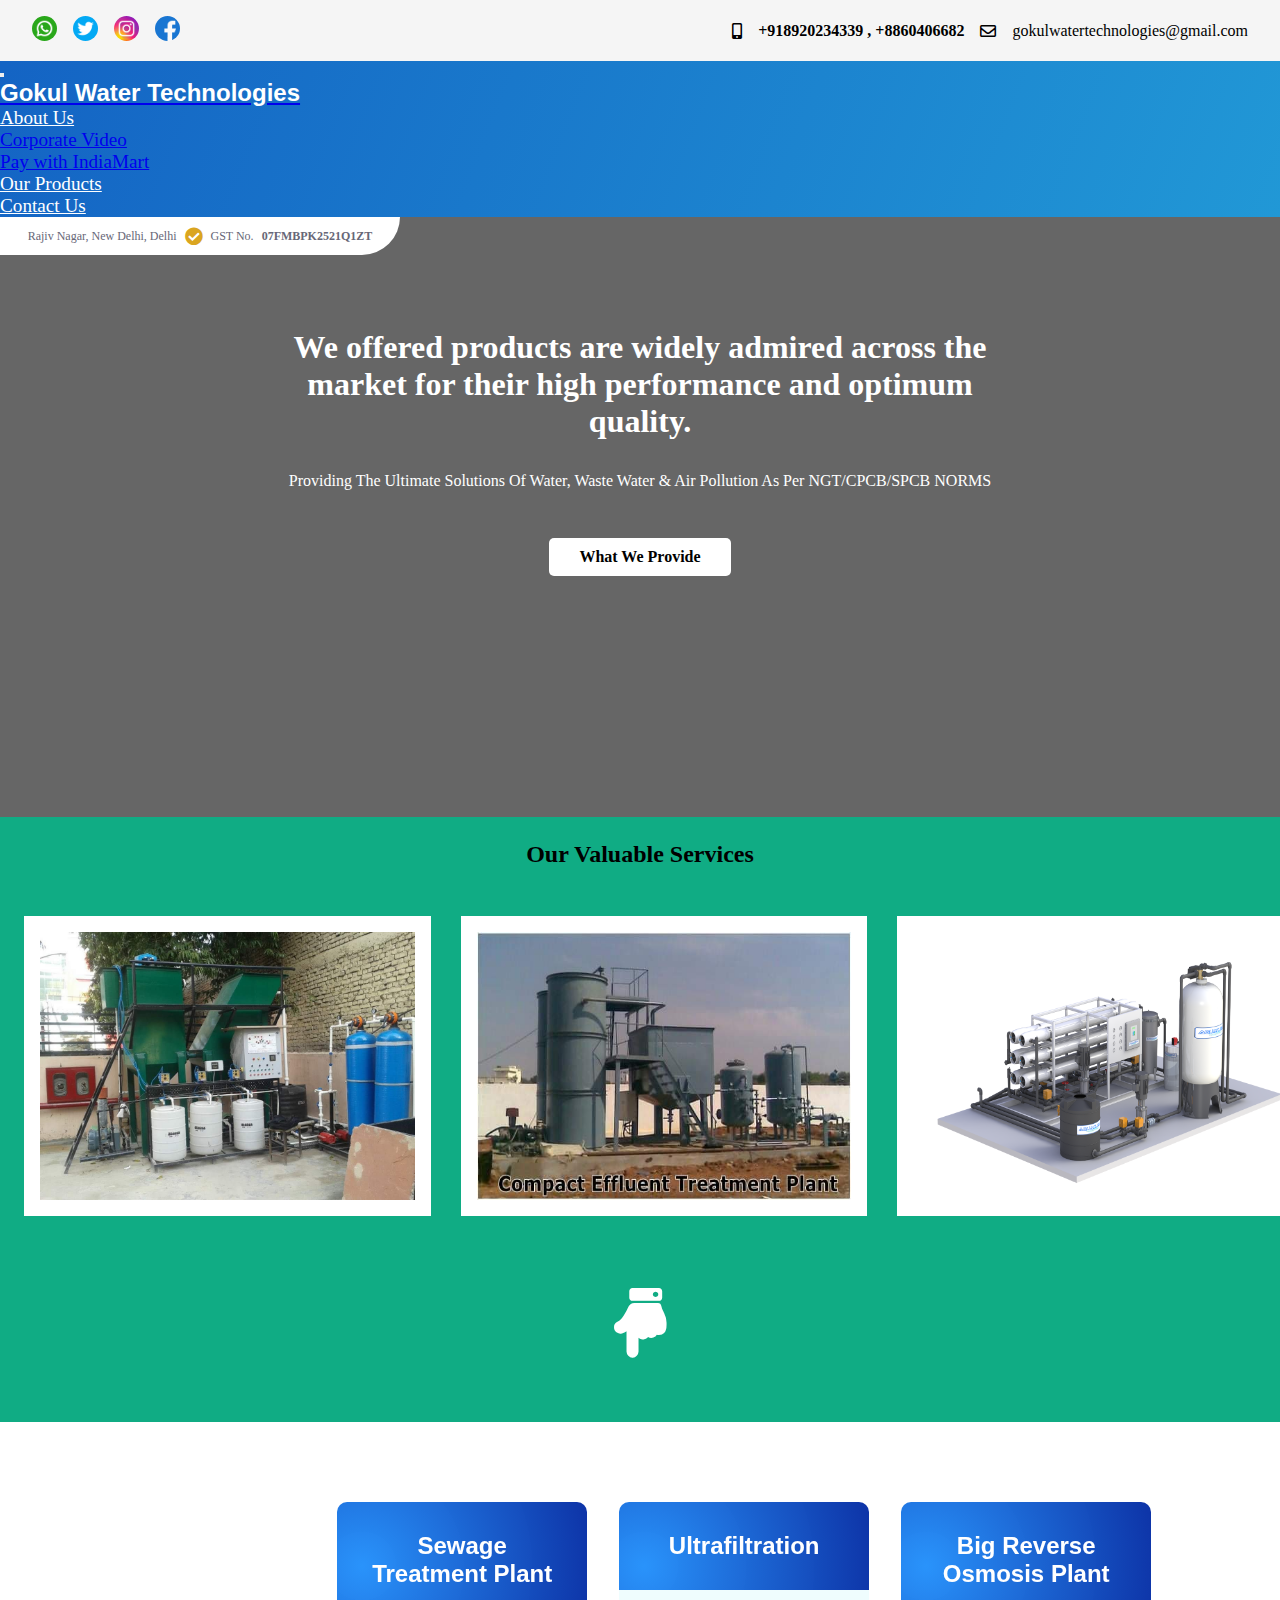
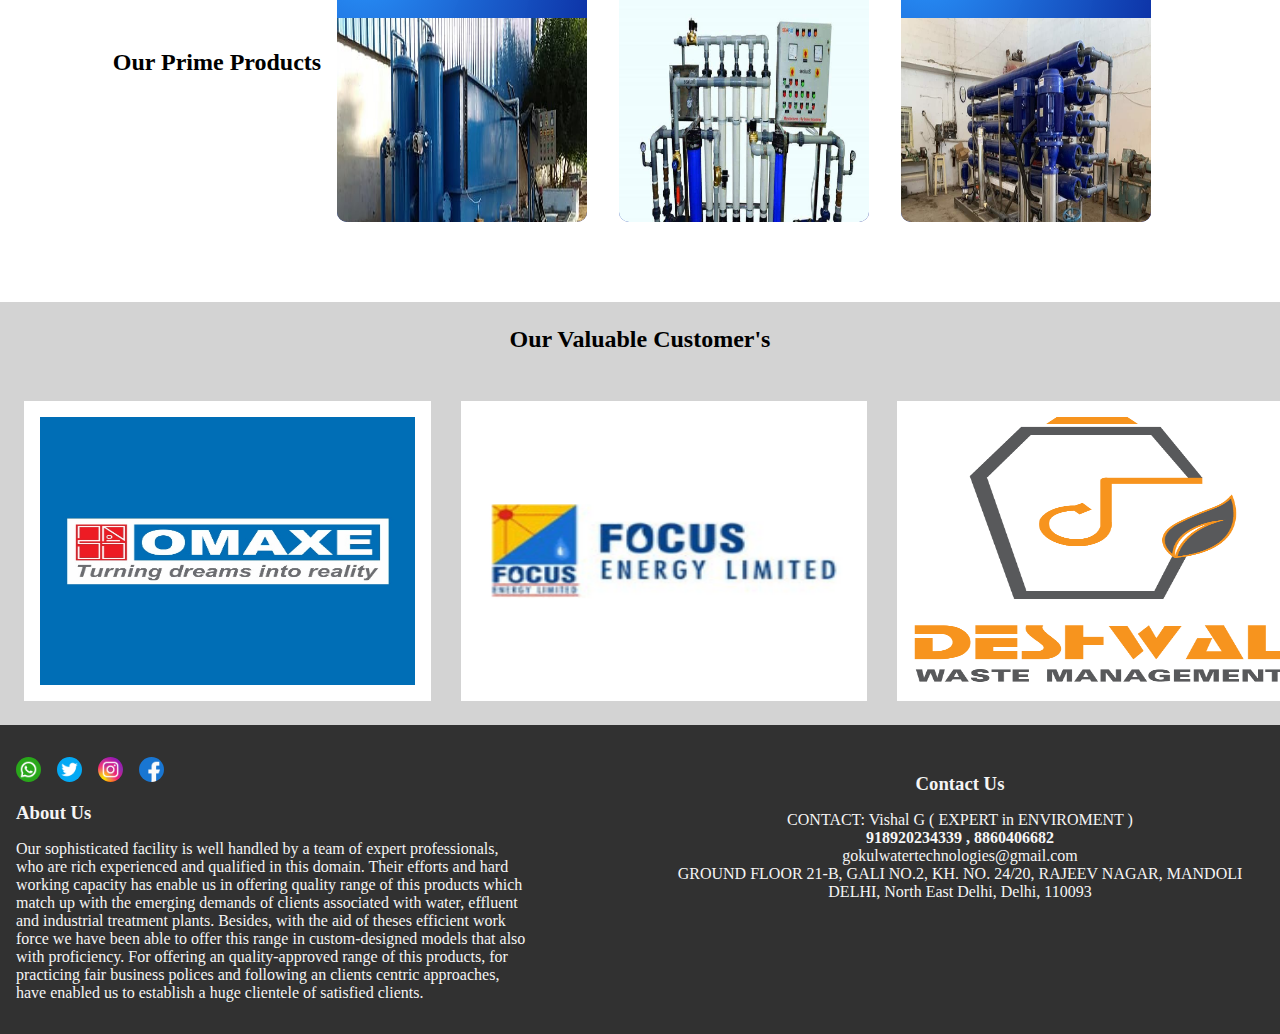
==== commit bf9d81c7: "added indiamart" ====
--- a/index.html
+++ b/index.html
@@ -185,8 +185,7 @@
                             </a>
                             <ul class="dropdown-menu" aria-labelledby="navbarDropdownMenuLink">
                                 <li><a class="dropdown-item" href="#">Corporate Video</a></li>
-                                <li><a class="dropdown-item" href="#">Download Brochure</a></li>
-                                <li><a class="dropdown-item" href="#">Pay with JustDial</a></li>
+                                <li><a class="dropdown-item" href="https://www.indiamart.com/gokulwatertechnologies/profile.html">Pay with IndiaMart</a></li>
                             </ul>
                         </li>
 
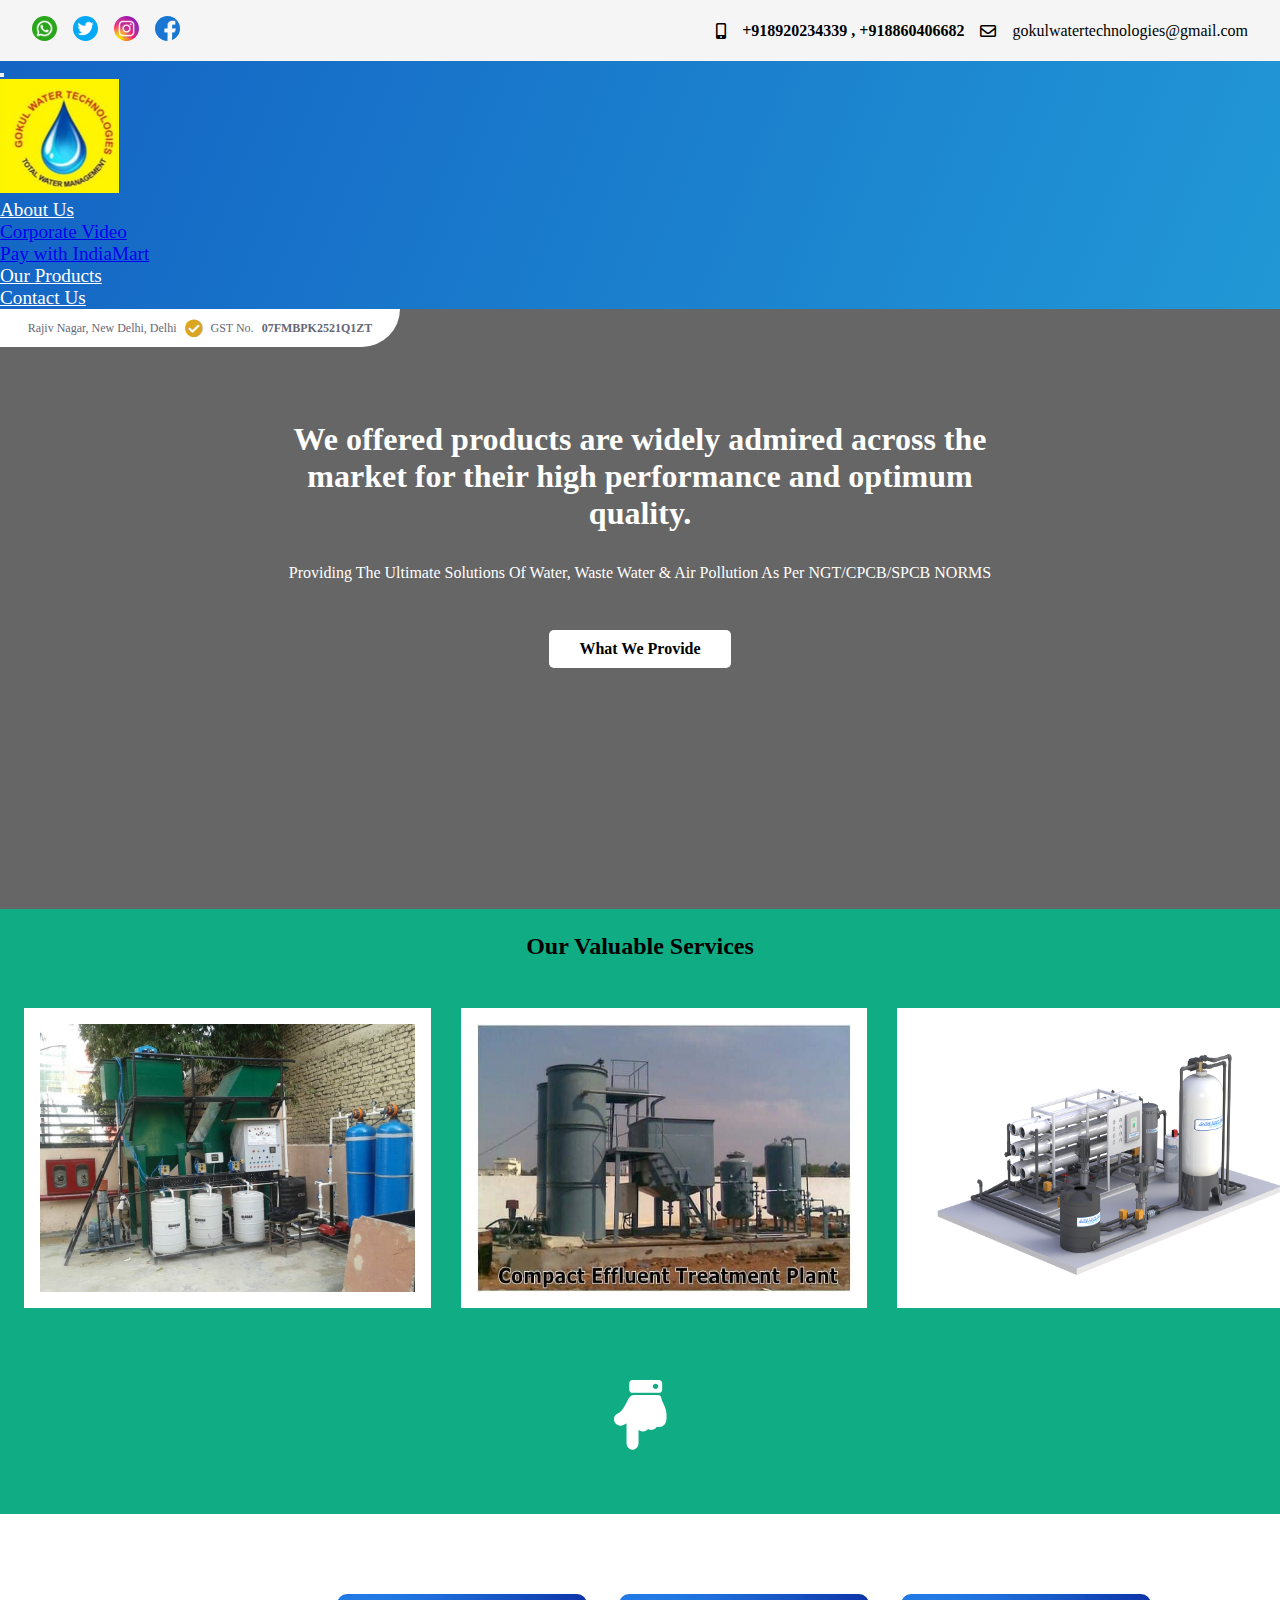
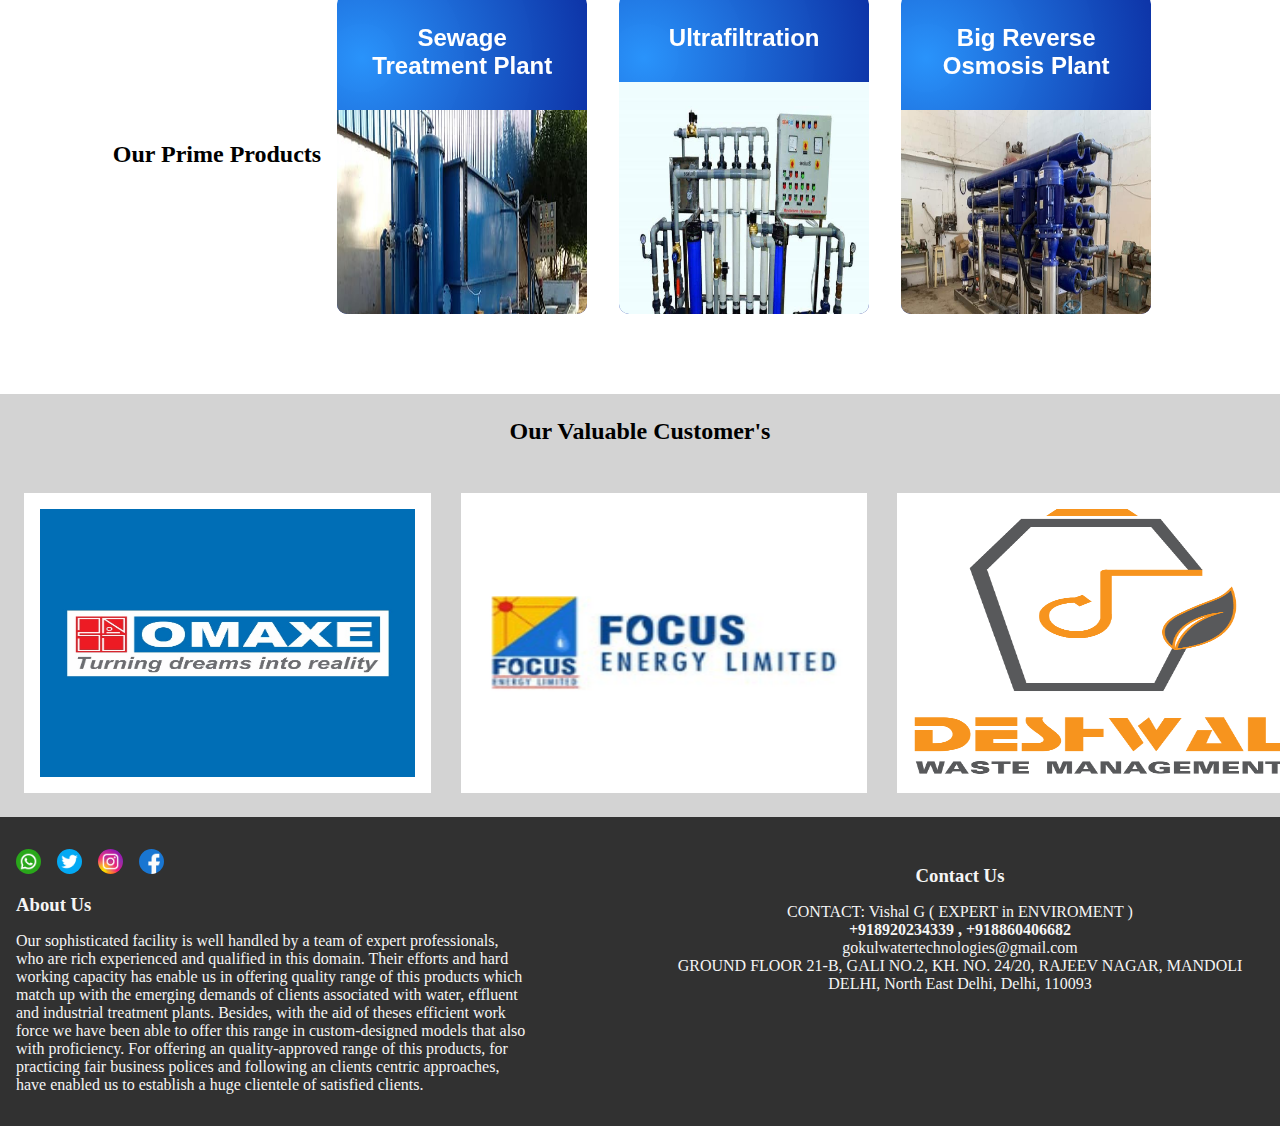
==== commit e15fbfd7: "push" ====
--- a/index.html
+++ b/index.html
@@ -150,7 +150,7 @@
 
         <div class="contact-area">
             <i class="fas fa-mobile-alt"></i>
-            <p class="tel"><b>+918920234339 , +8860406682</b></p>
+            <p class="tel"><b>+918920234339 , +918860406682</b></p>
             <i class="far fa-envelope"></i>
             <p class="email">gokulwatertechnologies@gmail.com</p>
         </div>
@@ -171,7 +171,7 @@
                 <div class="logo-side-left-top">
 
                     <a class="navbar-brand" href="#">
-                        <h2 class="head-logo">Gokul Water Technologies</h2>
+                        <h2 class="head-logo"><img src="assets/company logo/logo.png" alt="logo"></h2>
                     </a>
 
                 </div>
@@ -375,7 +375,7 @@
 
                 <h3 class="contact-bottom-title">Contact Us</h3>
                 <p>CONTACT: Vishal G ( EXPERT in ENVIROMENT )</p>
-                <p><b>918920234339 , 8860406682</b></p>
+                <p><b>+918920234339 , +918860406682</b></p>
                 <p>gokulwatertechnologies@gmail.com</p>
                 <p>GROUND FLOOR 21-B, GALI NO.2, KH. NO. 24/20, RAJEEV
                     NAGAR, MANDOLI DELHI, North East Delhi, Delhi, 110093</p>
